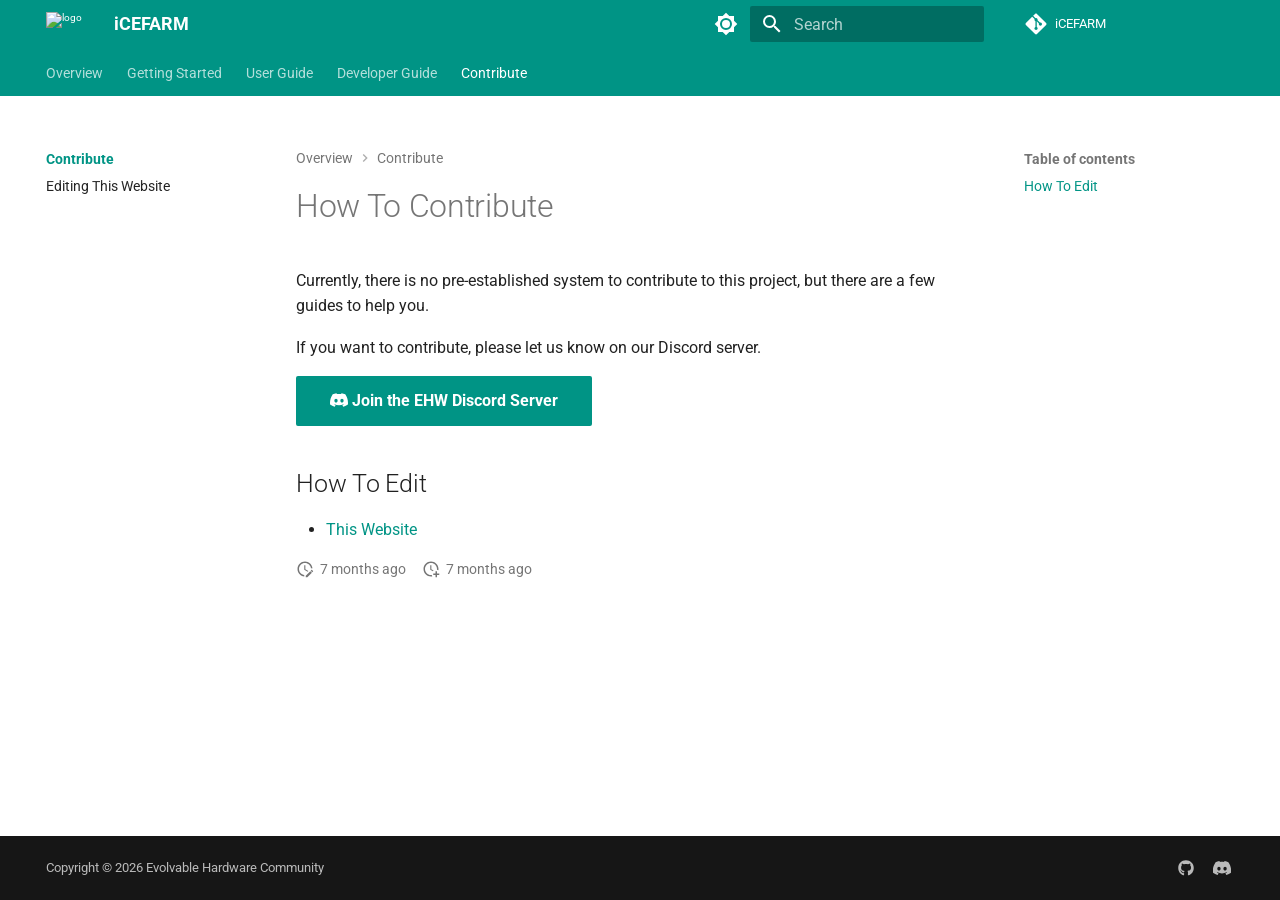
==== Contributing/index.html @ 6a5429fb "Deployed 309ce8b with MkDocs version: 1.6.1" ====
<!doctype html><html lang=en class=no-js> <head><meta charset=utf-8><meta name=viewport content="width=device-width,initial-scale=1"><meta name=description content="A tool to run evolution experiments on multiple ice40 FPGAs. (Currently only support pico2ice boards.)"><meta name=author content="Evolvable Hardware Community"><link href=../Developer_Guide/API/ rel=prev><link href=editing_website/ rel=next><link rel=icon href=../assets/favicon.png><meta name=generator content="mkdocs-1.6.1, mkdocs-material-9.7.6"><title>Overview - iCEFARM</title><link rel=stylesheet href=../assets/stylesheets/main.484c7ddc.min.css><link rel=stylesheet href=../assets/stylesheets/palette.ab4e12ef.min.css><link rel=preconnect href=https://fonts.gstatic.com crossorigin><link rel=stylesheet href="https://fonts.googleapis.com/css?family=Roboto:300,300i,400,400i,700,700i%7CRoboto+Mono:400,400i,700,700i&display=fallback"><style>:root{--md-text-font:"Roboto";--md-code-font:"Roboto Mono"}</style><link rel=stylesheet href=../css/timeago.css><link rel=stylesheet href=../stylesheets/extra.css><script>__md_scope=new URL("..",location),__md_hash=e=>[...e].reduce(((e,_)=>(e<<5)-e+_.charCodeAt(0)),0),__md_get=(e,_=localStorage,t=__md_scope)=>JSON.parse(_.getItem(t.pathname+"."+e)),__md_set=(e,_,t=localStorage,a=__md_scope)=>{try{t.setItem(a.pathname+"."+e,JSON.stringify(_))}catch(e){}}</script></head> <body dir=ltr data-md-color-scheme=default data-md-color-primary=teal data-md-color-accent=teal> <input class=md-toggle data-md-toggle=drawer type=checkbox id=__drawer autocomplete=off> <input class=md-toggle data-md-toggle=search type=checkbox id=__search autocomplete=off> <label class=md-overlay for=__drawer></label> <div data-md-component=skip> <a href=#how-to-contribute class=md-skip> Skip to content </a> </div> <div data-md-component=announce> </div> <header class=md-header data-md-component=header> <nav class="md-header__inner md-grid" aria-label=Header> <a href=.. title=iCEFARM class="md-header__button md-logo" aria-label=iCEFARM data-md-component=logo> <img src=../assets/favicon.png alt=logo> </a> <label class="md-header__button md-icon" for=__drawer> <svg xmlns=http://www.w3.org/2000/svg viewbox="0 0 24 24"><path d="M3 6h18v2H3zm0 5h18v2H3zm0 5h18v2H3z"/></svg> </label> <div class=md-header__title data-md-component=header-title> <div class=md-header__ellipsis> <div class=md-header__topic> <span class=md-ellipsis> iCEFARM </span> </div> <div class=md-header__topic data-md-component=header-topic> <span class=md-ellipsis> Overview </span> </div> </div> </div> <form class=md-header__option data-md-component=palette> <input class=md-option data-md-color-media data-md-color-scheme=default data-md-color-primary=teal data-md-color-accent=teal aria-label="Switch to dark mode" type=radio name=__palette id=__palette_0> <label class="md-header__button md-icon" title="Switch to dark mode" for=__palette_1 hidden> <svg xmlns=http://www.w3.org/2000/svg viewbox="0 0 24 24"><path d="M12 8a4 4 0 0 0-4 4 4 4 0 0 0 4 4 4 4 0 0 0 4-4 4 4 0 0 0-4-4m0 10a6 6 0 0 1-6-6 6 6 0 0 1 6-6 6 6 0 0 1 6 6 6 6 0 0 1-6 6m8-9.31V4h-4.69L12 .69 8.69 4H4v4.69L.69 12 4 15.31V20h4.69L12 23.31 15.31 20H20v-4.69L23.31 12z"/></svg> </label> <input class=md-option data-md-color-media data-md-color-scheme=slate data-md-color-primary=teal data-md-color-accent=teal aria-label="Switch to light mode" type=radio name=__palette id=__palette_1> <label class="md-header__button md-icon" title="Switch to light mode" for=__palette_0 hidden> <svg xmlns=http://www.w3.org/2000/svg viewbox="0 0 24 24"><path d="M12 18c-.89 0-1.74-.2-2.5-.55C11.56 16.5 13 14.42 13 12s-1.44-4.5-3.5-5.45C10.26 6.2 11.11 6 12 6a6 6 0 0 1 6 6 6 6 0 0 1-6 6m8-9.31V4h-4.69L12 .69 8.69 4H4v4.69L.69 12 4 15.31V20h4.69L12 23.31 15.31 20H20v-4.69L23.31 12z"/></svg> </label> </form> <script>var palette=__md_get("__palette");if(palette&&palette.color){if("(prefers-color-scheme)"===palette.color.media){var media=matchMedia("(prefers-color-scheme: light)"),input=document.querySelector(media.matches?"[data-md-color-media='(prefers-color-scheme: light)']":"[data-md-color-media='(prefers-color-scheme: dark)']");palette.color.media=input.getAttribute("data-md-color-media"),palette.color.scheme=input.getAttribute("data-md-color-scheme"),palette.color.primary=input.getAttribute("data-md-color-primary"),palette.color.accent=input.getAttribute("data-md-color-accent")}for(var[key,value]of Object.entries(palette.color))document.body.setAttribute("data-md-color-"+key,value)}</script> <label class="md-header__button md-icon" for=__search> <svg xmlns=http://www.w3.org/2000/svg viewbox="0 0 24 24"><path d="M9.5 3A6.5 6.5 0 0 1 16 9.5c0 1.61-.59 3.09-1.56 4.23l.27.27h.79l5 5-1.5 1.5-5-5v-.79l-.27-.27A6.52 6.52 0 0 1 9.5 16 6.5 6.5 0 0 1 3 9.5 6.5 6.5 0 0 1 9.5 3m0 2C7 5 5 7 5 9.5S7 14 9.5 14 14 12 14 9.5 12 5 9.5 5"/></svg> </label> <div class=md-search data-md-component=search role=dialog> <label class=md-search__overlay for=__search></label> <div class=md-search__inner role=search> <form class=md-search__form name=search> <input type=text class=md-search__input name=query aria-label=Search placeholder=Search autocapitalize=off autocorrect=off autocomplete=off spellcheck=false data-md-component=search-query required> <label class="md-search__icon md-icon" for=__search> <svg xmlns=http://www.w3.org/2000/svg viewbox="0 0 24 24"><path d="M9.5 3A6.5 6.5 0 0 1 16 9.5c0 1.61-.59 3.09-1.56 4.23l.27.27h.79l5 5-1.5 1.5-5-5v-.79l-.27-.27A6.52 6.52 0 0 1 9.5 16 6.5 6.5 0 0 1 3 9.5 6.5 6.5 0 0 1 9.5 3m0 2C7 5 5 7 5 9.5S7 14 9.5 14 14 12 14 9.5 12 5 9.5 5"/></svg> <svg xmlns=http://www.w3.org/2000/svg viewbox="0 0 24 24"><path d="M20 11v2H8l5.5 5.5-1.42 1.42L4.16 12l7.92-7.92L13.5 5.5 8 11z"/></svg> </label> <nav class=md-search__options aria-label=Search> <a href=javascript:void(0) class="md-search__icon md-icon" title=Share aria-label=Share data-clipboard data-clipboard-text data-md-component=search-share tabindex=-1> <svg xmlns=http://www.w3.org/2000/svg viewbox="0 0 24 24"><path d="M18 16.08c-.76 0-1.44.3-1.96.77L8.91 12.7c.05-.23.09-.46.09-.7s-.04-.47-.09-.7l7.05-4.11c.54.5 1.25.81 2.04.81a3 3 0 0 0 3-3 3 3 0 0 0-3-3 3 3 0 0 0-3 3c0 .24.04.47.09.7L8.04 9.81C7.5 9.31 6.79 9 6 9a3 3 0 0 0-3 3 3 3 0 0 0 3 3c.79 0 1.5-.31 2.04-.81l7.12 4.15c-.05.21-.08.43-.08.66 0 1.61 1.31 2.91 2.92 2.91s2.92-1.3 2.92-2.91A2.92 2.92 0 0 0 18 16.08"/></svg> </a> <button type=reset class="md-search__icon md-icon" title=Clear aria-label=Clear tabindex=-1> <svg xmlns=http://www.w3.org/2000/svg viewbox="0 0 24 24"><path d="M19 6.41 17.59 5 12 10.59 6.41 5 5 6.41 10.59 12 5 17.59 6.41 19 12 13.41 17.59 19 19 17.59 13.41 12z"/></svg> </button> </nav> <div class=md-search__suggest data-md-component=search-suggest></div> </form> <div class=md-search__output> <div class=md-search__scrollwrap tabindex=0 data-md-scrollfix> <div class=md-search-result data-md-component=search-result> <div class=md-search-result__meta> Initializing search </div> <ol class=md-search-result__list role=presentation></ol> </div> </div> </div> </div> </div> <div class=md-header__source> <a href=https://github.com/evolvablehardware/iCEFARM title="Go to repository" class=md-source data-md-component=source> <div class="md-source__icon md-icon"> <svg xmlns=http://www.w3.org/2000/svg viewbox="0 0 448 512"><!-- Font Awesome Free 7.1.0 by @fontawesome - https://fontawesome.com License - https://fontawesome.com/license/free (Icons: CC BY 4.0, Fonts: SIL OFL 1.1, Code: MIT License) Copyright 2025 Fonticons, Inc.--><path d="M439.6 236.1 244 40.5c-5.4-5.5-12.8-8.5-20.4-8.5s-15 3-20.4 8.4L162.5 81l51.5 51.5c27.1-9.1 52.7 16.8 43.4 43.7l49.7 49.7c34.2-11.8 61.2 31 35.5 56.7-26.5 26.5-70.2-2.9-56-37.3L240.3 199v121.9c25.3 12.5 22.3 41.8 9.1 55-6.4 6.4-15.2 10.1-24.3 10.1s-17.8-3.6-24.3-10.1c-17.6-17.6-11.1-46.9 11.2-56v-123c-20.8-8.5-24.6-30.7-18.6-45L142.6 101 8.5 235.1C3 240.6 0 247.9 0 255.5s3 15 8.5 20.4l195.6 195.7c5.4 5.4 12.7 8.4 20.4 8.4s15-3 20.4-8.4l194.7-194.7c5.4-5.4 8.4-12.8 8.4-20.4s-3-15-8.4-20.4"/></svg> </div> <div class=md-source__repository> iCEFARM </div> </a> </div> </nav> </header> <div class=md-container data-md-component=container> <nav class=md-tabs aria-label=Tabs data-md-component=tabs> <div class=md-grid> <ul class=md-tabs__list> <li class=md-tabs__item> <a href=.. class=md-tabs__link> Overview </a> </li> <li class=md-tabs__item> <a href=../getting_started/ class=md-tabs__link> Getting Started </a> </li> <li class=md-tabs__item> <a href=../User_Guide/ class=md-tabs__link> User Guide </a> </li> <li class=md-tabs__item> <a href=../Developer_Guide/ class=md-tabs__link> Developer Guide </a> </li> <li class="md-tabs__item md-tabs__item--active"> <a href=./ class=md-tabs__link> Contribute </a> </li> </ul> </div> </nav> <main class=md-main data-md-component=main> <div class="md-main__inner md-grid"> <div class="md-sidebar md-sidebar--primary" data-md-component=sidebar data-md-type=navigation> <div class=md-sidebar__scrollwrap> <div class=md-sidebar__inner> <nav class="md-nav md-nav--primary md-nav--lifted" aria-label=Navigation data-md-level=0> <label class=md-nav__title for=__drawer> <a href=.. title=iCEFARM class="md-nav__button md-logo" aria-label=iCEFARM data-md-component=logo> <img src=../assets/favicon.png alt=logo> </a> iCEFARM </label> <div class=md-nav__source> <a href=https://github.com/evolvablehardware/iCEFARM title="Go to repository" class=md-source data-md-component=source> <div class="md-source__icon md-icon"> <svg xmlns=http://www.w3.org/2000/svg viewbox="0 0 448 512"><!-- Font Awesome Free 7.1.0 by @fontawesome - https://fontawesome.com License - https://fontawesome.com/license/free (Icons: CC BY 4.0, Fonts: SIL OFL 1.1, Code: MIT License) Copyright 2025 Fonticons, Inc.--><path d="M439.6 236.1 244 40.5c-5.4-5.5-12.8-8.5-20.4-8.5s-15 3-20.4 8.4L162.5 81l51.5 51.5c27.1-9.1 52.7 16.8 43.4 43.7l49.7 49.7c34.2-11.8 61.2 31 35.5 56.7-26.5 26.5-70.2-2.9-56-37.3L240.3 199v121.9c25.3 12.5 22.3 41.8 9.1 55-6.4 6.4-15.2 10.1-24.3 10.1s-17.8-3.6-24.3-10.1c-17.6-17.6-11.1-46.9 11.2-56v-123c-20.8-8.5-24.6-30.7-18.6-45L142.6 101 8.5 235.1C3 240.6 0 247.9 0 255.5s3 15 8.5 20.4l195.6 195.7c5.4 5.4 12.7 8.4 20.4 8.4s15-3 20.4-8.4l194.7-194.7c5.4-5.4 8.4-12.8 8.4-20.4s-3-15-8.4-20.4"/></svg> </div> <div class=md-source__repository> iCEFARM </div> </a> </div> <ul class=md-nav__list data-md-scrollfix> <li class=md-nav__item> <a href=.. class=md-nav__link> <span class=md-ellipsis> Overview </span> </a> </li> <li class=md-nav__item> <a href=../getting_started/ class=md-nav__link> <span class=md-ellipsis> Getting Started </span> </a> </li> <li class="md-nav__item md-nav__item--nested"> <input class="md-nav__toggle md-toggle " type=checkbox id=__nav_3> <div class="md-nav__link md-nav__container"> <a href=../User_Guide/ class="md-nav__link "> <span class=md-ellipsis> User Guide </span> </a> <label class="md-nav__link " for=__nav_3 id=__nav_3_label tabindex=0> <span class="md-nav__icon md-icon"></span> </label> </div> <nav class=md-nav data-md-level=1 aria-labelledby=__nav_3_label aria-expanded=false> <label class=md-nav__title for=__nav_3> <span class="md-nav__icon md-icon"></span> User Guide </label> <ul class=md-nav__list data-md-scrollfix> <li class=md-nav__item> <a href=../User_Guide/overview/ class=md-nav__link> <span class=md-ellipsis> Overview </span> </a> </li> <li class=md-nav__item> <a href=../User_Guide/distribution/ class=md-nav__link> <span class=md-ellipsis> Distribution </span> </a> </li> </ul> </nav> </li> <li class="md-nav__item md-nav__item--nested"> <input class="md-nav__toggle md-toggle " type=checkbox id=__nav_4> <div class="md-nav__link md-nav__container"> <a href=../Developer_Guide/ class="md-nav__link "> <span class=md-ellipsis> Developer Guide </span> </a> <label class="md-nav__link " for=__nav_4 id=__nav_4_label tabindex=0> <span class="md-nav__icon md-icon"></span> </label> </div> <nav class=md-nav data-md-level=1 aria-labelledby=__nav_4_label aria-expanded=false> <label class=md-nav__title for=__nav_4> <span class="md-nav__icon md-icon"></span> Developer Guide </label> <ul class=md-nav__list data-md-scrollfix> <li class=md-nav__item> <a href=../Developer_Guide/development_setup/ class=md-nav__link> <span class=md-ellipsis> Local Development Setup </span> </a> </li> <li class=md-nav__item> <a href=../Developer_Guide/communication/ class=md-nav__link> <span class=md-ellipsis> Communication Protocol </span> </a> </li> <li class=md-nav__item> <a href=../Developer_Guide/states/ class=md-nav__link> <span class=md-ellipsis> Device State Information </span> </a> </li> <li class="md-nav__item md-nav__item--nested"> <input class="md-nav__toggle md-toggle " type=checkbox id=__nav_4_5> <div class="md-nav__link md-nav__container"> <a href=../Developer_Guide/API/ class="md-nav__link "> <span class=md-ellipsis> API </span> </a> </div> <nav class=md-nav data-md-level=2 aria-labelledby=__nav_4_5_label aria-expanded=false> <label class=md-nav__title for=__nav_4_5> <span class="md-nav__icon md-icon"></span> API </label> <ul class=md-nav__list data-md-scrollfix> </ul> </nav> </li> </ul> </nav> </li> <li class="md-nav__item md-nav__item--active md-nav__item--section md-nav__item--nested"> <input class="md-nav__toggle md-toggle " type=checkbox id=__nav_5 checked> <div class="md-nav__link md-nav__container"> <a href=./ class="md-nav__link md-nav__link--active"> <span class=md-ellipsis> Contribute </span> </a> <label class="md-nav__link md-nav__link--active" for=__nav_5 id=__nav_5_label tabindex> <span class="md-nav__icon md-icon"></span> </label> </div> <nav class=md-nav data-md-level=1 aria-labelledby=__nav_5_label aria-expanded=true> <label class=md-nav__title for=__nav_5> <span class="md-nav__icon md-icon"></span> Contribute </label> <ul class=md-nav__list data-md-scrollfix> <li class=md-nav__item> <a href=editing_website/ class=md-nav__link> <span class=md-ellipsis> Editing This Website </span> </a> </li> </ul> </nav> </li> </ul> </nav> </div> </div> </div> <div class="md-sidebar md-sidebar--secondary" data-md-component=sidebar data-md-type=toc> <div class=md-sidebar__scrollwrap> <div class=md-sidebar__inner> <nav class="md-nav md-nav--secondary" aria-label="Table of contents"> <label class=md-nav__title for=__toc> <span class="md-nav__icon md-icon"></span> Table of contents </label> <ul class=md-nav__list data-md-component=toc data-md-scrollfix> <li class=md-nav__item> <a href=#how-to-edit class=md-nav__link> <span class=md-ellipsis> How To Edit </span> </a> </li> </ul> </nav> </div> </div> </div> <div class=md-content data-md-component=content> <nav class=md-path aria-label=Navigation> <ol class=md-path__list> <li class=md-path__item> <a href=.. class=md-path__link> <span class=md-ellipsis> Overview </span> </a> </li> <li class=md-path__item> <a href=./ class=md-path__link> <span class=md-ellipsis> Contribute </span> </a> </li> </ol> </nav> <article class="md-content__inner md-typeset"> <h1 id=how-to-contribute>How To Contribute<a class=headerlink href=#how-to-contribute title="Permanent link">&para;</a></h1> <p>Currently, there is no pre-established system to contribute to this project, but there are a few guides to help you.</p> <p>If you want to contribute, please let us know on our Discord server.</p> <p><a class="md-button md-button--primary" href=https://discord.gg/q7xKAfKm6m><span class=twemoji><svg xmlns=http://www.w3.org/2000/svg viewbox="0 0 24 24"><path d="M20.317 4.37a19.8 19.8 0 0 0-4.885-1.515.074.074 0 0 0-.079.037c-.21.375-.444.864-.608 1.25a18.3 18.3 0 0 0-5.487 0 13 13 0 0 0-.617-1.25.08.08 0 0 0-.079-.037A19.7 19.7 0 0 0 3.677 4.37a.1.1 0 0 0-.032.027C.533 9.046-.32 13.58.099 18.057a.08.08 0 0 0 .031.057 19.9 19.9 0 0 0 5.993 3.03.08.08 0 0 0 .084-.028c.462-.63.874-1.295 1.226-1.994a.076.076 0 0 0-.041-.106 13 13 0 0 1-1.872-.892.077.077 0 0 1-.008-.128 10 10 0 0 0 .372-.292.07.07 0 0 1 .077-.01c3.928 1.793 8.18 1.793 12.062 0a.07.07 0 0 1 .078.01c.12.098.246.198.373.292a.077.077 0 0 1-.006.127 12.3 12.3 0 0 1-1.873.892.077.077 0 0 0-.041.107c.36.698.772 1.362 1.225 1.993a.08.08 0 0 0 .084.028 19.8 19.8 0 0 0 6.002-3.03.08.08 0 0 0 .032-.054c.5-5.177-.838-9.674-3.549-13.66a.06.06 0 0 0-.031-.03M8.02 15.33c-1.182 0-2.157-1.085-2.157-2.419 0-1.333.956-2.419 2.157-2.419 1.21 0 2.176 1.096 2.157 2.42 0 1.333-.956 2.418-2.157 2.418m7.975 0c-1.183 0-2.157-1.085-2.157-2.419 0-1.333.955-2.419 2.157-2.419 1.21 0 2.176 1.096 2.157 2.42 0 1.333-.946 2.418-2.157 2.418"/></svg></span> Join the EHW Discord Server</a></p> <h2 id=how-to-edit>How To Edit<a class=headerlink href=#how-to-edit title="Permanent link">&para;</a></h2> <ul> <li><a href=editing_website/ >This Website</a></li> </ul> <aside class=md-source-file> <span class=md-source-file__fact> <span class=md-icon title="Last update"> <svg xmlns=http://www.w3.org/2000/svg viewbox="0 0 24 24"><path d="M21 13.1c-.1 0-.3.1-.4.2l-1 1 2.1 2.1 1-1c.2-.2.2-.6 0-.8l-1.3-1.3c-.1-.1-.2-.2-.4-.2m-1.9 1.8-6.1 6V23h2.1l6.1-6.1zM12.5 7v5.2l4 2.4-1 1L11 13V7zM11 21.9c-5.1-.5-9-4.8-9-9.9C2 6.5 6.5 2 12 2c5.3 0 9.6 4.1 10 9.3-.3-.1-.6-.2-1-.2s-.7.1-1 .2C19.6 7.2 16.2 4 12 4c-4.4 0-8 3.6-8 8 0 4.1 3.1 7.5 7.1 7.9l-.1.2z"/></svg> </span> <span class="git-revision-date-localized-plugin git-revision-date-localized-plugin-timeago" title="April 20, 2026 19:53:25 UTC"><span class=timeago datetime=2026-04-20T19:53:25+00:00 locale=en></span></span><span class="git-revision-date-localized-plugin git-revision-date-localized-plugin-iso_date" title="April 20, 2026 19:53:25 UTC">2026-04-20</span> </span> <span class=md-source-file__fact> <span class=md-icon title=Created> <svg xmlns=http://www.w3.org/2000/svg viewbox="0 0 24 24"><path d="M14.47 15.08 11 13V7h1.5v5.25l3.08 1.83c-.41.28-.79.62-1.11 1m-1.39 4.84c-.36.05-.71.08-1.08.08-4.42 0-8-3.58-8-8s3.58-8 8-8 8 3.58 8 8c0 .37-.03.72-.08 1.08.69.1 1.33.32 1.92.64.1-.56.16-1.13.16-1.72 0-5.5-4.5-10-10-10S2 6.5 2 12s4.47 10 10 10c.59 0 1.16-.06 1.72-.16-.32-.59-.54-1.23-.64-1.92M18 15v3h-3v2h3v3h2v-3h3v-2h-3v-3z"/></svg> </span> <span class="git-revision-date-localized-plugin git-revision-date-localized-plugin-timeago" title="April 20, 2026 19:53:25 UTC"><span class=timeago datetime=2026-04-20T19:53:25+00:00 locale=en></span></span><span class="git-revision-date-localized-plugin git-revision-date-localized-plugin-iso_date" title="April 20, 2026 19:53:25 UTC">2026-04-20</span> </span> </aside> </article> </div> <script>var tabs=__md_get("__tabs");if(Array.isArray(tabs))e:for(var set of document.querySelectorAll(".tabbed-set")){var labels=set.querySelector(".tabbed-labels");for(var tab of tabs)for(var label of labels.getElementsByTagName("label"))if(label.innerText.trim()===tab){var input=document.getElementById(label.htmlFor);input.checked=!0;continue e}}</script> <script>var target=document.getElementById(location.hash.slice(1));target&&target.name&&(target.checked=target.name.startsWith("__tabbed_"))</script> </div> </main> <footer class=md-footer> <div class="md-footer-meta md-typeset"> <div class="md-footer-meta__inner md-grid"> <div class=md-copyright> <div class=md-copyright__highlight> Copyright &copy; 2026 Evolvable Hardware Community </div> </div> <div class=md-social> <a href=https://github.com/evolvablehardware/iCEFARM target=_blank rel=noopener title="Evolvable Hardware GitHub" class=md-social__link> <svg xmlns=http://www.w3.org/2000/svg viewbox="0 0 512 512"><!-- Font Awesome Free 7.1.0 by @fontawesome - https://fontawesome.com License - https://fontawesome.com/license/free (Icons: CC BY 4.0, Fonts: SIL OFL 1.1, Code: MIT License) Copyright 2025 Fonticons, Inc.--><path d="M173.9 397.4c0 2-2.3 3.6-5.2 3.6-3.3.3-5.6-1.3-5.6-3.6 0-2 2.3-3.6 5.2-3.6 3-.3 5.6 1.3 5.6 3.6m-31.1-4.5c-.7 2 1.3 4.3 4.3 4.9 2.6 1 5.6 0 6.2-2s-1.3-4.3-4.3-5.2c-2.6-.7-5.5.3-6.2 2.3m44.2-1.7c-2.9.7-4.9 2.6-4.6 4.9.3 2 2.9 3.3 5.9 2.6 2.9-.7 4.9-2.6 4.6-4.6-.3-1.9-3-3.2-5.9-2.9M252.8 8C114.1 8 8 113.3 8 252c0 110.9 69.8 205.8 169.5 239.2 12.8 2.3 17.3-5.6 17.3-12.1 0-6.2-.3-40.4-.3-61.4 0 0-70 15-84.7-29.8 0 0-11.4-29.1-27.8-36.6 0 0-22.9-15.7 1.6-15.4 0 0 24.9 2 38.6 25.8 21.9 38.6 58.6 27.5 72.9 20.9 2.3-16 8.8-27.1 16-33.7-55.9-6.2-112.3-14.3-112.3-110.5 0-27.5 7.6-41.3 23.6-58.9-2.6-6.5-11.1-33.3 2.6-67.9 20.9-6.5 69 27 69 27 20-5.6 41.5-8.5 62.8-8.5s42.8 2.9 62.8 8.5c0 0 48.1-33.6 69-27 13.7 34.7 5.2 61.4 2.6 67.9 16 17.7 25.8 31.5 25.8 58.9 0 96.5-58.9 104.2-114.8 110.5 9.2 7.9 17 22.9 17 46.4 0 33.7-.3 75.4-.3 83.6 0 6.5 4.6 14.4 17.3 12.1C436.2 457.8 504 362.9 504 252 504 113.3 391.5 8 252.8 8M105.2 352.9c-1.3 1-1 3.3.7 5.2 1.6 1.6 3.9 2.3 5.2 1 1.3-1 1-3.3-.7-5.2-1.6-1.6-3.9-2.3-5.2-1m-10.8-8.1c-.7 1.3.3 2.9 2.3 3.9 1.6 1 3.6.7 4.3-.7.7-1.3-.3-2.9-2.3-3.9-2-.6-3.6-.3-4.3.7m32.4 35.6c-1.6 1.3-1 4.3 1.3 6.2 2.3 2.3 5.2 2.6 6.5 1 1.3-1.3.7-4.3-1.3-6.2-2.2-2.3-5.2-2.6-6.5-1m-11.4-14.7c-1.6 1-1.6 3.6 0 5.9s4.3 3.3 5.6 2.3c1.6-1.3 1.6-3.9 0-6.2-1.4-2.3-4-3.3-5.6-2"/></svg> </a> <a href=https://discord.gg/q7xKAfKm6m target=_blank rel=noopener title="Join the EHW Discord!" class=md-social__link> <svg xmlns=http://www.w3.org/2000/svg viewbox="0 0 576 512"><!-- Font Awesome Free 7.1.0 by @fontawesome - https://fontawesome.com License - https://fontawesome.com/license/free (Icons: CC BY 4.0, Fonts: SIL OFL 1.1, Code: MIT License) Copyright 2025 Fonticons, Inc.--><path d="M492.5 69.8c-.2-.3-.4-.6-.8-.7-38.1-17.5-78.4-30-119.7-37.1-.4-.1-.8 0-1.1.1s-.6.4-.8.8c-5.5 9.9-10.5 20.2-14.9 30.6-44.6-6.8-89.9-6.8-134.4 0-4.5-10.5-9.5-20.7-15.1-30.6-.2-.3-.5-.6-.8-.8s-.7-.2-1.1-.2C162.5 39 122.2 51.5 84.1 69c-.3.1-.6.4-.8.7C7.1 183.5-13.8 294.6-3.6 404.2c0 .3.1.5.2.8s.3.4.5.6c44.4 32.9 94 58 146.8 74.2.4.1.8.1 1.1 0s.7-.4.9-.7c11.3-15.4 21.4-31.8 30-48.8.1-.2.2-.5.2-.8s0-.5-.1-.8-.2-.5-.4-.6-.4-.3-.7-.4c-15.8-6.1-31.2-13.4-45.9-21.9-.3-.2-.5-.4-.7-.6s-.3-.6-.3-.9 0-.6.2-.9.3-.5.6-.7c3.1-2.3 6.2-4.7 9.1-7.1.3-.2.6-.4.9-.4s.7 0 1 .1c96.2 43.9 200.4 43.9 295.5 0 .3-.1.7-.2 1-.2s.7.2.9.4c2.9 2.4 6 4.9 9.1 7.2.2.2.4.4.6.7s.2.6.2.9-.1.6-.3.9-.4.5-.6.6c-14.7 8.6-30 15.9-45.9 21.8-.2.1-.5.2-.7.4s-.3.4-.4.7-.1.5-.1.8.1.5.2.8c8.8 17 18.8 33.3 30 48.8.2.3.6.6.9.7s.8.1 1.1 0c52.9-16.2 102.6-41.3 147.1-74.2.2-.2.4-.4.5-.6s.2-.5.2-.8c12.3-126.8-20.5-236.9-86.9-334.5zm-302 267.7c-29 0-52.8-26.6-52.8-59.2s23.4-59.2 52.8-59.2c29.7 0 53.3 26.8 52.8 59.2 0 32.7-23.4 59.2-52.8 59.2m195.4 0c-29 0-52.8-26.6-52.8-59.2s23.4-59.2 52.8-59.2c29.7 0 53.3 26.8 52.8 59.2 0 32.7-23.2 59.2-52.8 59.2"/></svg> </a> </div> </div> </div> </footer> </div> <div class=md-dialog data-md-component=dialog> <div class="md-dialog__inner md-typeset"></div> </div> <script id=__config type=application/json>{"annotate": null, "base": "..", "features": ["navigation.tabs", "toc.follow", "navigation.indexes", "navigation.instant", "navigation.path", "search.highlight", "search.share", "search.suggest", "content.code.annotate", "content.code.copy", "content.tabs.link"], "search": "../assets/javascripts/workers/search.2c215733.min.js", "tags": null, "translations": {"clipboard.copied": "Copied to clipboard", "clipboard.copy": "Copy to clipboard", "search.result.more.one": "1 more on this page", "search.result.more.other": "# more on this page", "search.result.none": "No matching documents", "search.result.one": "1 matching document", "search.result.other": "# matching documents", "search.result.placeholder": "Type to start searching", "search.result.term.missing": "Missing", "select.version": "Select version"}, "version": null}</script> <script src=../assets/javascripts/bundle.79ae519e.min.js></script> <script src=../js/timeago.min.js></script> <script src=../js/timeago_mkdocs_material.js></script> </body> </html>
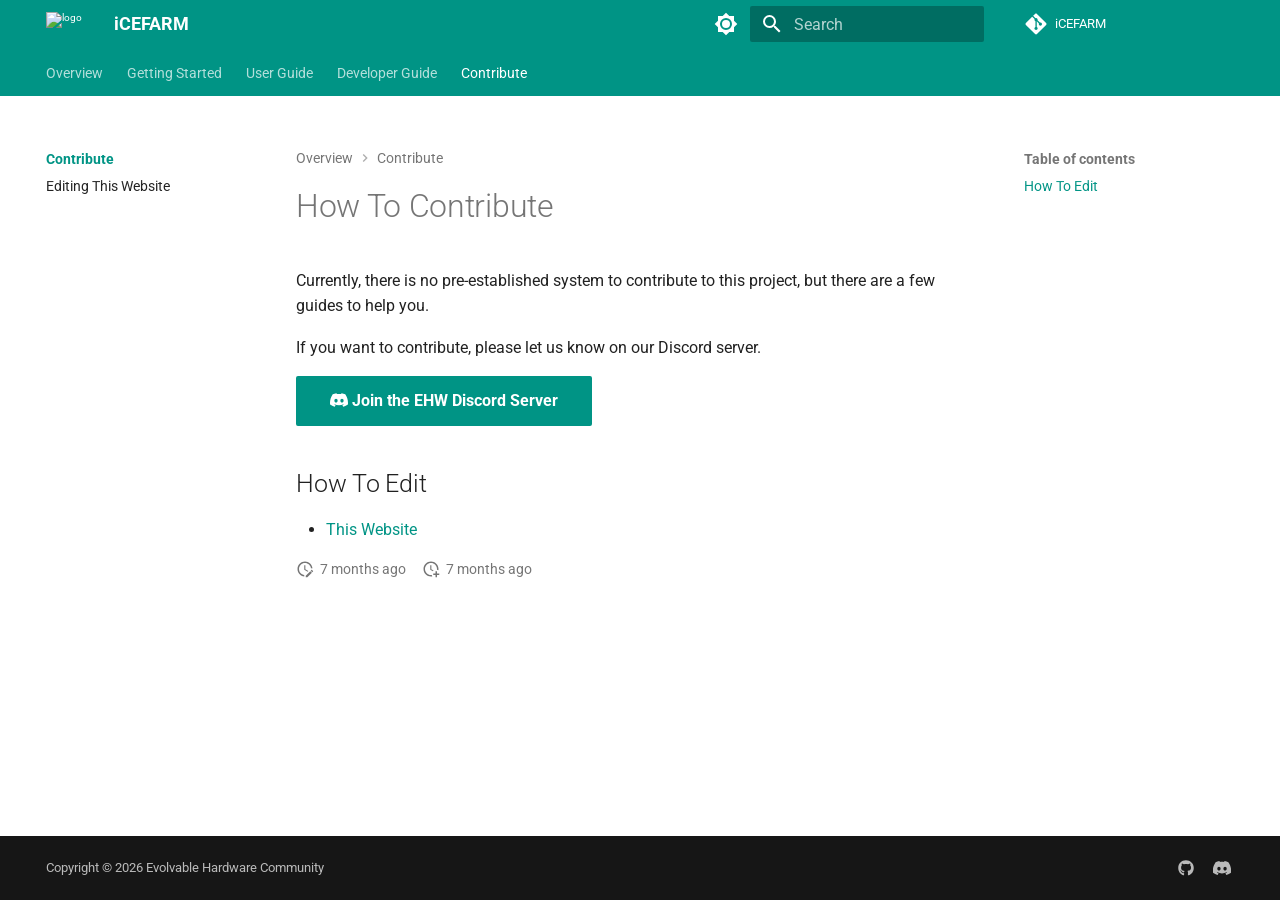
==== commit 582f0549: "Deployed 1df4c8c with MkDocs version: 1.6.1" ====
--- a/Contributing/index.html
+++ b/Contributing/index.html
@@ -1 +1 @@
-<!doctype html><html lang=en class=no-js> <head><meta charset=utf-8><meta name=viewport content="width=device-width,initial-scale=1"><meta name=description content="A tool to run evolution experiments on multiple ice40 FPGAs. (Currently only support pico2ice boards.)"><meta name=author content="Evolvable Hardware Community"><link href=../Developer_Guide/API/ rel=prev><link href=editing_website/ rel=next><link rel=icon href=../assets/favicon.png><meta name=generator content="mkdocs-1.6.1, mkdocs-material-9.7.6"><title>Overview - iCEFARM</title><link rel=stylesheet href=../assets/stylesheets/main.484c7ddc.min.css><link rel=stylesheet href=../assets/stylesheets/palette.ab4e12ef.min.css><link rel=preconnect href=https://fonts.gstatic.com crossorigin><link rel=stylesheet href="https://fonts.googleapis.com/css?family=Roboto:300,300i,400,400i,700,700i%7CRoboto+Mono:400,400i,700,700i&display=fallback"><style>:root{--md-text-font:"Roboto";--md-code-font:"Roboto Mono"}</style><link rel=stylesheet href=../css/timeago.css><link rel=stylesheet href=../stylesheets/extra.css><script>__md_scope=new URL("..",location),__md_hash=e=>[...e].reduce(((e,_)=>(e<<5)-e+_.charCodeAt(0)),0),__md_get=(e,_=localStorage,t=__md_scope)=>JSON.parse(_.getItem(t.pathname+"."+e)),__md_set=(e,_,t=localStorage,a=__md_scope)=>{try{t.setItem(a.pathname+"."+e,JSON.stringify(_))}catch(e){}}</script></head> <body dir=ltr data-md-color-scheme=default data-md-color-primary=teal data-md-color-accent=teal> <input class=md-toggle data-md-toggle=drawer type=checkbox id=__drawer autocomplete=off> <input class=md-toggle data-md-toggle=search type=checkbox id=__search autocomplete=off> <label class=md-overlay for=__drawer></label> <div data-md-component=skip> <a href=#how-to-contribute class=md-skip> Skip to content </a> </div> <div data-md-component=announce> </div> <header class=md-header data-md-component=header> <nav class="md-header__inner md-grid" aria-label=Header> <a href=.. title=iCEFARM class="md-header__button md-logo" aria-label=iCEFARM data-md-component=logo> <img src=../assets/favicon.png alt=logo> </a> <label class="md-header__button md-icon" for=__drawer> <svg xmlns=http://www.w3.org/2000/svg viewbox="0 0 24 24"><path d="M3 6h18v2H3zm0 5h18v2H3zm0 5h18v2H3z"/></svg> </label> <div class=md-header__title data-md-component=header-title> <div class=md-header__ellipsis> <div class=md-header__topic> <span class=md-ellipsis> iCEFARM </span> </div> <div class=md-header__topic data-md-component=header-topic> <span class=md-ellipsis> Overview </span> </div> </div> </div> <form class=md-header__option data-md-component=palette> <input class=md-option data-md-color-media data-md-color-scheme=default data-md-color-primary=teal data-md-color-accent=teal aria-label="Switch to dark mode" type=radio name=__palette id=__palette_0> <label class="md-header__button md-icon" title="Switch to dark mode" for=__palette_1 hidden> <svg xmlns=http://www.w3.org/2000/svg viewbox="0 0 24 24"><path d="M12 8a4 4 0 0 0-4 4 4 4 0 0 0 4 4 4 4 0 0 0 4-4 4 4 0 0 0-4-4m0 10a6 6 0 0 1-6-6 6 6 0 0 1 6-6 6 6 0 0 1 6 6 6 6 0 0 1-6 6m8-9.31V4h-4.69L12 .69 8.69 4H4v4.69L.69 12 4 15.31V20h4.69L12 23.31 15.31 20H20v-4.69L23.31 12z"/></svg> </label> <input class=md-option data-md-color-media data-md-color-scheme=slate data-md-color-primary=teal data-md-color-accent=teal aria-label="Switch to light mode" type=radio name=__palette id=__palette_1> <label class="md-header__button md-icon" title="Switch to light mode" for=__palette_0 hidden> <svg xmlns=http://www.w3.org/2000/svg viewbox="0 0 24 24"><path d="M12 18c-.89 0-1.74-.2-2.5-.55C11.56 16.5 13 14.42 13 12s-1.44-4.5-3.5-5.45C10.26 6.2 11.11 6 12 6a6 6 0 0 1 6 6 6 6 0 0 1-6 6m8-9.31V4h-4.69L12 .69 8.69 4H4v4.69L.69 12 4 15.31V20h4.69L12 23.31 15.31 20H20v-4.69L23.31 12z"/></svg> </label> </form> <script>var palette=__md_get("__palette");if(palette&&palette.color){if("(prefers-color-scheme)"===palette.color.media){var media=matchMedia("(prefers-color-scheme: light)"),input=document.querySelector(media.matches?"[data-md-color-media='(prefers-color-scheme: light)']":"[data-md-color-media='(prefers-color-scheme: dark)']");palette.color.media=input.getAttribute("data-md-color-media"),palette.color.scheme=input.getAttribute("data-md-color-scheme"),palette.color.primary=input.getAttribute("data-md-color-primary"),palette.color.accent=input.getAttribute("data-md-color-accent")}for(var[key,value]of Object.entries(palette.color))document.body.setAttribute("data-md-color-"+key,value)}</script> <label class="md-header__button md-icon" for=__search> <svg xmlns=http://www.w3.org/2000/svg viewbox="0 0 24 24"><path d="M9.5 3A6.5 6.5 0 0 1 16 9.5c0 1.61-.59 3.09-1.56 4.23l.27.27h.79l5 5-1.5 1.5-5-5v-.79l-.27-.27A6.52 6.52 0 0 1 9.5 16 6.5 6.5 0 0 1 3 9.5 6.5 6.5 0 0 1 9.5 3m0 2C7 5 5 7 5 9.5S7 14 9.5 14 14 12 14 9.5 12 5 9.5 5"/></svg> </label> <div class=md-search data-md-component=search role=dialog> <label class=md-search__overlay for=__search></label> <div class=md-search__inner role=search> <form class=md-search__form name=search> <input type=text class=md-search__input name=query aria-label=Search placeholder=Search autocapitalize=off autocorrect=off autocomplete=off spellcheck=false data-md-component=search-query required> <label class="md-search__icon md-icon" for=__search> <svg xmlns=http://www.w3.org/2000/svg viewbox="0 0 24 24"><path d="M9.5 3A6.5 6.5 0 0 1 16 9.5c0 1.61-.59 3.09-1.56 4.23l.27.27h.79l5 5-1.5 1.5-5-5v-.79l-.27-.27A6.52 6.52 0 0 1 9.5 16 6.5 6.5 0 0 1 3 9.5 6.5 6.5 0 0 1 9.5 3m0 2C7 5 5 7 5 9.5S7 14 9.5 14 14 12 14 9.5 12 5 9.5 5"/></svg> <svg xmlns=http://www.w3.org/2000/svg viewbox="0 0 24 24"><path d="M20 11v2H8l5.5 5.5-1.42 1.42L4.16 12l7.92-7.92L13.5 5.5 8 11z"/></svg> </label> <nav class=md-search__options aria-label=Search> <a href=javascript:void(0) class="md-search__icon md-icon" title=Share aria-label=Share data-clipboard data-clipboard-text data-md-component=search-share tabindex=-1> <svg xmlns=http://www.w3.org/2000/svg viewbox="0 0 24 24"><path d="M18 16.08c-.76 0-1.44.3-1.96.77L8.91 12.7c.05-.23.09-.46.09-.7s-.04-.47-.09-.7l7.05-4.11c.54.5 1.25.81 2.04.81a3 3 0 0 0 3-3 3 3 0 0 0-3-3 3 3 0 0 0-3 3c0 .24.04.47.09.7L8.04 9.81C7.5 9.31 6.79 9 6 9a3 3 0 0 0-3 3 3 3 0 0 0 3 3c.79 0 1.5-.31 2.04-.81l7.12 4.15c-.05.21-.08.43-.08.66 0 1.61 1.31 2.91 2.92 2.91s2.92-1.3 2.92-2.91A2.92 2.92 0 0 0 18 16.08"/></svg> </a> <button type=reset class="md-search__icon md-icon" title=Clear aria-label=Clear tabindex=-1> <svg xmlns=http://www.w3.org/2000/svg viewbox="0 0 24 24"><path d="M19 6.41 17.59 5 12 10.59 6.41 5 5 6.41 10.59 12 5 17.59 6.41 19 12 13.41 17.59 19 19 17.59 13.41 12z"/></svg> </button> </nav> <div class=md-search__suggest data-md-component=search-suggest></div> </form> <div class=md-search__output> <div class=md-search__scrollwrap tabindex=0 data-md-scrollfix> <div class=md-search-result data-md-component=search-result> <div class=md-search-result__meta> Initializing search </div> <ol class=md-search-result__list role=presentation></ol> </div> </div> </div> </div> </div> <div class=md-header__source> <a href=https://github.com/evolvablehardware/iCEFARM title="Go to repository" class=md-source data-md-component=source> <div class="md-source__icon md-icon"> <svg xmlns=http://www.w3.org/2000/svg viewbox="0 0 448 512"><!-- Font Awesome Free 7.1.0 by @fontawesome - https://fontawesome.com License - https://fontawesome.com/license/free (Icons: CC BY 4.0, Fonts: SIL OFL 1.1, Code: MIT License) Copyright 2025 Fonticons, Inc.--><path d="M439.6 236.1 244 40.5c-5.4-5.5-12.8-8.5-20.4-8.5s-15 3-20.4 8.4L162.5 81l51.5 51.5c27.1-9.1 52.7 16.8 43.4 43.7l49.7 49.7c34.2-11.8 61.2 31 35.5 56.7-26.5 26.5-70.2-2.9-56-37.3L240.3 199v121.9c25.3 12.5 22.3 41.8 9.1 55-6.4 6.4-15.2 10.1-24.3 10.1s-17.8-3.6-24.3-10.1c-17.6-17.6-11.1-46.9 11.2-56v-123c-20.8-8.5-24.6-30.7-18.6-45L142.6 101 8.5 235.1C3 240.6 0 247.9 0 255.5s3 15 8.5 20.4l195.6 195.7c5.4 5.4 12.7 8.4 20.4 8.4s15-3 20.4-8.4l194.7-194.7c5.4-5.4 8.4-12.8 8.4-20.4s-3-15-8.4-20.4"/></svg> </div> <div class=md-source__repository> iCEFARM </div> </a> </div> </nav> </header> <div class=md-container data-md-component=container> <nav class=md-tabs aria-label=Tabs data-md-component=tabs> <div class=md-grid> <ul class=md-tabs__list> <li class=md-tabs__item> <a href=.. class=md-tabs__link> Overview </a> </li> <li class=md-tabs__item> <a href=../getting_started/ class=md-tabs__link> Getting Started </a> </li> <li class=md-tabs__item> <a href=../User_Guide/ class=md-tabs__link> User Guide </a> </li> <li class=md-tabs__item> <a href=../Developer_Guide/ class=md-tabs__link> Developer Guide </a> </li> <li class="md-tabs__item md-tabs__item--active"> <a href=./ class=md-tabs__link> Contribute </a> </li> </ul> </div> </nav> <main class=md-main data-md-component=main> <div class="md-main__inner md-grid"> <div class="md-sidebar md-sidebar--primary" data-md-component=sidebar data-md-type=navigation> <div class=md-sidebar__scrollwrap> <div class=md-sidebar__inner> <nav class="md-nav md-nav--primary md-nav--lifted" aria-label=Navigation data-md-level=0> <label class=md-nav__title for=__drawer> <a href=.. title=iCEFARM class="md-nav__button md-logo" aria-label=iCEFARM data-md-component=logo> <img src=../assets/favicon.png alt=logo> </a> iCEFARM </label> <div class=md-nav__source> <a href=https://github.com/evolvablehardware/iCEFARM title="Go to repository" class=md-source data-md-component=source> <div class="md-source__icon md-icon"> <svg xmlns=http://www.w3.org/2000/svg viewbox="0 0 448 512"><!-- Font Awesome Free 7.1.0 by @fontawesome - https://fontawesome.com License - https://fontawesome.com/license/free (Icons: CC BY 4.0, Fonts: SIL OFL 1.1, Code: MIT License) Copyright 2025 Fonticons, Inc.--><path d="M439.6 236.1 244 40.5c-5.4-5.5-12.8-8.5-20.4-8.5s-15 3-20.4 8.4L162.5 81l51.5 51.5c27.1-9.1 52.7 16.8 43.4 43.7l49.7 49.7c34.2-11.8 61.2 31 35.5 56.7-26.5 26.5-70.2-2.9-56-37.3L240.3 199v121.9c25.3 12.5 22.3 41.8 9.1 55-6.4 6.4-15.2 10.1-24.3 10.1s-17.8-3.6-24.3-10.1c-17.6-17.6-11.1-46.9 11.2-56v-123c-20.8-8.5-24.6-30.7-18.6-45L142.6 101 8.5 235.1C3 240.6 0 247.9 0 255.5s3 15 8.5 20.4l195.6 195.7c5.4 5.4 12.7 8.4 20.4 8.4s15-3 20.4-8.4l194.7-194.7c5.4-5.4 8.4-12.8 8.4-20.4s-3-15-8.4-20.4"/></svg> </div> <div class=md-source__repository> iCEFARM </div> </a> </div> <ul class=md-nav__list data-md-scrollfix> <li class=md-nav__item> <a href=.. class=md-nav__link> <span class=md-ellipsis> Overview </span> </a> </li> <li class=md-nav__item> <a href=../getting_started/ class=md-nav__link> <span class=md-ellipsis> Getting Started </span> </a> </li> <li class="md-nav__item md-nav__item--nested"> <input class="md-nav__toggle md-toggle " type=checkbox id=__nav_3> <div class="md-nav__link md-nav__container"> <a href=../User_Guide/ class="md-nav__link "> <span class=md-ellipsis> User Guide </span> </a> <label class="md-nav__link " for=__nav_3 id=__nav_3_label tabindex=0> <span class="md-nav__icon md-icon"></span> </label> </div> <nav class=md-nav data-md-level=1 aria-labelledby=__nav_3_label aria-expanded=false> <label class=md-nav__title for=__nav_3> <span class="md-nav__icon md-icon"></span> User Guide </label> <ul class=md-nav__list data-md-scrollfix> <li class=md-nav__item> <a href=../User_Guide/overview/ class=md-nav__link> <span class=md-ellipsis> Overview </span> </a> </li> <li class=md-nav__item> <a href=../User_Guide/distribution/ class=md-nav__link> <span class=md-ellipsis> Distribution </span> </a> </li> </ul> </nav> </li> <li class="md-nav__item md-nav__item--nested"> <input class="md-nav__toggle md-toggle " type=checkbox id=__nav_4> <div class="md-nav__link md-nav__container"> <a href=../Developer_Guide/ class="md-nav__link "> <span class=md-ellipsis> Developer Guide </span> </a> <label class="md-nav__link " for=__nav_4 id=__nav_4_label tabindex=0> <span class="md-nav__icon md-icon"></span> </label> </div> <nav class=md-nav data-md-level=1 aria-labelledby=__nav_4_label aria-expanded=false> <label class=md-nav__title for=__nav_4> <span class="md-nav__icon md-icon"></span> Developer Guide </label> <ul class=md-nav__list data-md-scrollfix> <li class=md-nav__item> <a href=../Developer_Guide/development_setup/ class=md-nav__link> <span class=md-ellipsis> Local Development Setup </span> </a> </li> <li class=md-nav__item> <a href=../Developer_Guide/communication/ class=md-nav__link> <span class=md-ellipsis> Communication Protocol </span> </a> </li> <li class=md-nav__item> <a href=../Developer_Guide/states/ class=md-nav__link> <span class=md-ellipsis> Device State Information </span> </a> </li> <li class="md-nav__item md-nav__item--nested"> <input class="md-nav__toggle md-toggle " type=checkbox id=__nav_4_5> <div class="md-nav__link md-nav__container"> <a href=../Developer_Guide/API/ class="md-nav__link "> <span class=md-ellipsis> API </span> </a> </div> <nav class=md-nav data-md-level=2 aria-labelledby=__nav_4_5_label aria-expanded=false> <label class=md-nav__title for=__nav_4_5> <span class="md-nav__icon md-icon"></span> API </label> <ul class=md-nav__list data-md-scrollfix> </ul> </nav> </li> </ul> </nav> </li> <li class="md-nav__item md-nav__item--active md-nav__item--section md-nav__item--nested"> <input class="md-nav__toggle md-toggle " type=checkbox id=__nav_5 checked> <div class="md-nav__link md-nav__container"> <a href=./ class="md-nav__link md-nav__link--active"> <span class=md-ellipsis> Contribute </span> </a> <label class="md-nav__link md-nav__link--active" for=__nav_5 id=__nav_5_label tabindex> <span class="md-nav__icon md-icon"></span> </label> </div> <nav class=md-nav data-md-level=1 aria-labelledby=__nav_5_label aria-expanded=true> <label class=md-nav__title for=__nav_5> <span class="md-nav__icon md-icon"></span> Contribute </label> <ul class=md-nav__list data-md-scrollfix> <li class=md-nav__item> <a href=editing_website/ class=md-nav__link> <span class=md-ellipsis> Editing This Website </span> </a> </li> </ul> </nav> </li> </ul> </nav> </div> </div> </div> <div class="md-sidebar md-sidebar--secondary" data-md-component=sidebar data-md-type=toc> <div class=md-sidebar__scrollwrap> <div class=md-sidebar__inner> <nav class="md-nav md-nav--secondary" aria-label="Table of contents"> <label class=md-nav__title for=__toc> <span class="md-nav__icon md-icon"></span> Table of contents </label> <ul class=md-nav__list data-md-component=toc data-md-scrollfix> <li class=md-nav__item> <a href=#how-to-edit class=md-nav__link> <span class=md-ellipsis> How To Edit </span> </a> </li> </ul> </nav> </div> </div> </div> <div class=md-content data-md-component=content> <nav class=md-path aria-label=Navigation> <ol class=md-path__list> <li class=md-path__item> <a href=.. class=md-path__link> <span class=md-ellipsis> Overview </span> </a> </li> <li class=md-path__item> <a href=./ class=md-path__link> <span class=md-ellipsis> Contribute </span> </a> </li> </ol> </nav> <article class="md-content__inner md-typeset"> <h1 id=how-to-contribute>How To Contribute<a class=headerlink href=#how-to-contribute title="Permanent link">&para;</a></h1> <p>Currently, there is no pre-established system to contribute to this project, but there are a few guides to help you.</p> <p>If you want to contribute, please let us know on our Discord server.</p> <p><a class="md-button md-button--primary" href=https://discord.gg/q7xKAfKm6m><span class=twemoji><svg xmlns=http://www.w3.org/2000/svg viewbox="0 0 24 24"><path d="M20.317 4.37a19.8 19.8 0 0 0-4.885-1.515.074.074 0 0 0-.079.037c-.21.375-.444.864-.608 1.25a18.3 18.3 0 0 0-5.487 0 13 13 0 0 0-.617-1.25.08.08 0 0 0-.079-.037A19.7 19.7 0 0 0 3.677 4.37a.1.1 0 0 0-.032.027C.533 9.046-.32 13.58.099 18.057a.08.08 0 0 0 .031.057 19.9 19.9 0 0 0 5.993 3.03.08.08 0 0 0 .084-.028c.462-.63.874-1.295 1.226-1.994a.076.076 0 0 0-.041-.106 13 13 0 0 1-1.872-.892.077.077 0 0 1-.008-.128 10 10 0 0 0 .372-.292.07.07 0 0 1 .077-.01c3.928 1.793 8.18 1.793 12.062 0a.07.07 0 0 1 .078.01c.12.098.246.198.373.292a.077.077 0 0 1-.006.127 12.3 12.3 0 0 1-1.873.892.077.077 0 0 0-.041.107c.36.698.772 1.362 1.225 1.993a.08.08 0 0 0 .084.028 19.8 19.8 0 0 0 6.002-3.03.08.08 0 0 0 .032-.054c.5-5.177-.838-9.674-3.549-13.66a.06.06 0 0 0-.031-.03M8.02 15.33c-1.182 0-2.157-1.085-2.157-2.419 0-1.333.956-2.419 2.157-2.419 1.21 0 2.176 1.096 2.157 2.42 0 1.333-.956 2.418-2.157 2.418m7.975 0c-1.183 0-2.157-1.085-2.157-2.419 0-1.333.955-2.419 2.157-2.419 1.21 0 2.176 1.096 2.157 2.42 0 1.333-.946 2.418-2.157 2.418"/></svg></span> Join the EHW Discord Server</a></p> <h2 id=how-to-edit>How To Edit<a class=headerlink href=#how-to-edit title="Permanent link">&para;</a></h2> <ul> <li><a href=editing_website/ >This Website</a></li> </ul> <aside class=md-source-file> <span class=md-source-file__fact> <span class=md-icon title="Last update"> <svg xmlns=http://www.w3.org/2000/svg viewbox="0 0 24 24"><path d="M21 13.1c-.1 0-.3.1-.4.2l-1 1 2.1 2.1 1-1c.2-.2.2-.6 0-.8l-1.3-1.3c-.1-.1-.2-.2-.4-.2m-1.9 1.8-6.1 6V23h2.1l6.1-6.1zM12.5 7v5.2l4 2.4-1 1L11 13V7zM11 21.9c-5.1-.5-9-4.8-9-9.9C2 6.5 6.5 2 12 2c5.3 0 9.6 4.1 10 9.3-.3-.1-.6-.2-1-.2s-.7.1-1 .2C19.6 7.2 16.2 4 12 4c-4.4 0-8 3.6-8 8 0 4.1 3.1 7.5 7.1 7.9l-.1.2z"/></svg> </span> <span class="git-revision-date-localized-plugin git-revision-date-localized-plugin-timeago" title="April 20, 2026 19:53:25 UTC"><span class=timeago datetime=2026-04-20T19:53:25+00:00 locale=en></span></span><span class="git-revision-date-localized-plugin git-revision-date-localized-plugin-iso_date" title="April 20, 2026 19:53:25 UTC">2026-04-20</span> </span> <span class=md-source-file__fact> <span class=md-icon title=Created> <svg xmlns=http://www.w3.org/2000/svg viewbox="0 0 24 24"><path d="M14.47 15.08 11 13V7h1.5v5.25l3.08 1.83c-.41.28-.79.62-1.11 1m-1.39 4.84c-.36.05-.71.08-1.08.08-4.42 0-8-3.58-8-8s3.58-8 8-8 8 3.58 8 8c0 .37-.03.72-.08 1.08.69.1 1.33.32 1.92.64.1-.56.16-1.13.16-1.72 0-5.5-4.5-10-10-10S2 6.5 2 12s4.47 10 10 10c.59 0 1.16-.06 1.72-.16-.32-.59-.54-1.23-.64-1.92M18 15v3h-3v2h3v3h2v-3h3v-2h-3v-3z"/></svg> </span> <span class="git-revision-date-localized-plugin git-revision-date-localized-plugin-timeago" title="April 20, 2026 19:53:25 UTC"><span class=timeago datetime=2026-04-20T19:53:25+00:00 locale=en></span></span><span class="git-revision-date-localized-plugin git-revision-date-localized-plugin-iso_date" title="April 20, 2026 19:53:25 UTC">2026-04-20</span> </span> </aside> </article> </div> <script>var tabs=__md_get("__tabs");if(Array.isArray(tabs))e:for(var set of document.querySelectorAll(".tabbed-set")){var labels=set.querySelector(".tabbed-labels");for(var tab of tabs)for(var label of labels.getElementsByTagName("label"))if(label.innerText.trim()===tab){var input=document.getElementById(label.htmlFor);input.checked=!0;continue e}}</script> <script>var target=document.getElementById(location.hash.slice(1));target&&target.name&&(target.checked=target.name.startsWith("__tabbed_"))</script> </div> </main> <footer class=md-footer> <div class="md-footer-meta md-typeset"> <div class="md-footer-meta__inner md-grid"> <div class=md-copyright> <div class=md-copyright__highlight> Copyright &copy; 2026 Evolvable Hardware Community </div> </div> <div class=md-social> <a href=https://github.com/evolvablehardware/iCEFARM target=_blank rel=noopener title="Evolvable Hardware GitHub" class=md-social__link> <svg xmlns=http://www.w3.org/2000/svg viewbox="0 0 512 512"><!-- Font Awesome Free 7.1.0 by @fontawesome - https://fontawesome.com License - https://fontawesome.com/license/free (Icons: CC BY 4.0, Fonts: SIL OFL 1.1, Code: MIT License) Copyright 2025 Fonticons, Inc.--><path d="M173.9 397.4c0 2-2.3 3.6-5.2 3.6-3.3.3-5.6-1.3-5.6-3.6 0-2 2.3-3.6 5.2-3.6 3-.3 5.6 1.3 5.6 3.6m-31.1-4.5c-.7 2 1.3 4.3 4.3 4.9 2.6 1 5.6 0 6.2-2s-1.3-4.3-4.3-5.2c-2.6-.7-5.5.3-6.2 2.3m44.2-1.7c-2.9.7-4.9 2.6-4.6 4.9.3 2 2.9 3.3 5.9 2.6 2.9-.7 4.9-2.6 4.6-4.6-.3-1.9-3-3.2-5.9-2.9M252.8 8C114.1 8 8 113.3 8 252c0 110.9 69.8 205.8 169.5 239.2 12.8 2.3 17.3-5.6 17.3-12.1 0-6.2-.3-40.4-.3-61.4 0 0-70 15-84.7-29.8 0 0-11.4-29.1-27.8-36.6 0 0-22.9-15.7 1.6-15.4 0 0 24.9 2 38.6 25.8 21.9 38.6 58.6 27.5 72.9 20.9 2.3-16 8.8-27.1 16-33.7-55.9-6.2-112.3-14.3-112.3-110.5 0-27.5 7.6-41.3 23.6-58.9-2.6-6.5-11.1-33.3 2.6-67.9 20.9-6.5 69 27 69 27 20-5.6 41.5-8.5 62.8-8.5s42.8 2.9 62.8 8.5c0 0 48.1-33.6 69-27 13.7 34.7 5.2 61.4 2.6 67.9 16 17.7 25.8 31.5 25.8 58.9 0 96.5-58.9 104.2-114.8 110.5 9.2 7.9 17 22.9 17 46.4 0 33.7-.3 75.4-.3 83.6 0 6.5 4.6 14.4 17.3 12.1C436.2 457.8 504 362.9 504 252 504 113.3 391.5 8 252.8 8M105.2 352.9c-1.3 1-1 3.3.7 5.2 1.6 1.6 3.9 2.3 5.2 1 1.3-1 1-3.3-.7-5.2-1.6-1.6-3.9-2.3-5.2-1m-10.8-8.1c-.7 1.3.3 2.9 2.3 3.9 1.6 1 3.6.7 4.3-.7.7-1.3-.3-2.9-2.3-3.9-2-.6-3.6-.3-4.3.7m32.4 35.6c-1.6 1.3-1 4.3 1.3 6.2 2.3 2.3 5.2 2.6 6.5 1 1.3-1.3.7-4.3-1.3-6.2-2.2-2.3-5.2-2.6-6.5-1m-11.4-14.7c-1.6 1-1.6 3.6 0 5.9s4.3 3.3 5.6 2.3c1.6-1.3 1.6-3.9 0-6.2-1.4-2.3-4-3.3-5.6-2"/></svg> </a> <a href=https://discord.gg/q7xKAfKm6m target=_blank rel=noopener title="Join the EHW Discord!" class=md-social__link> <svg xmlns=http://www.w3.org/2000/svg viewbox="0 0 576 512"><!-- Font Awesome Free 7.1.0 by @fontawesome - https://fontawesome.com License - https://fontawesome.com/license/free (Icons: CC BY 4.0, Fonts: SIL OFL 1.1, Code: MIT License) Copyright 2025 Fonticons, Inc.--><path d="M492.5 69.8c-.2-.3-.4-.6-.8-.7-38.1-17.5-78.4-30-119.7-37.1-.4-.1-.8 0-1.1.1s-.6.4-.8.8c-5.5 9.9-10.5 20.2-14.9 30.6-44.6-6.8-89.9-6.8-134.4 0-4.5-10.5-9.5-20.7-15.1-30.6-.2-.3-.5-.6-.8-.8s-.7-.2-1.1-.2C162.5 39 122.2 51.5 84.1 69c-.3.1-.6.4-.8.7C7.1 183.5-13.8 294.6-3.6 404.2c0 .3.1.5.2.8s.3.4.5.6c44.4 32.9 94 58 146.8 74.2.4.1.8.1 1.1 0s.7-.4.9-.7c11.3-15.4 21.4-31.8 30-48.8.1-.2.2-.5.2-.8s0-.5-.1-.8-.2-.5-.4-.6-.4-.3-.7-.4c-15.8-6.1-31.2-13.4-45.9-21.9-.3-.2-.5-.4-.7-.6s-.3-.6-.3-.9 0-.6.2-.9.3-.5.6-.7c3.1-2.3 6.2-4.7 9.1-7.1.3-.2.6-.4.9-.4s.7 0 1 .1c96.2 43.9 200.4 43.9 295.5 0 .3-.1.7-.2 1-.2s.7.2.9.4c2.9 2.4 6 4.9 9.1 7.2.2.2.4.4.6.7s.2.6.2.9-.1.6-.3.9-.4.5-.6.6c-14.7 8.6-30 15.9-45.9 21.8-.2.1-.5.2-.7.4s-.3.4-.4.7-.1.5-.1.8.1.5.2.8c8.8 17 18.8 33.3 30 48.8.2.3.6.6.9.7s.8.1 1.1 0c52.9-16.2 102.6-41.3 147.1-74.2.2-.2.4-.4.5-.6s.2-.5.2-.8c12.3-126.8-20.5-236.9-86.9-334.5zm-302 267.7c-29 0-52.8-26.6-52.8-59.2s23.4-59.2 52.8-59.2c29.7 0 53.3 26.8 52.8 59.2 0 32.7-23.4 59.2-52.8 59.2m195.4 0c-29 0-52.8-26.6-52.8-59.2s23.4-59.2 52.8-59.2c29.7 0 53.3 26.8 52.8 59.2 0 32.7-23.2 59.2-52.8 59.2"/></svg> </a> </div> </div> </div> </footer> </div> <div class=md-dialog data-md-component=dialog> <div class="md-dialog__inner md-typeset"></div> </div> <script id=__config type=application/json>{"annotate": null, "base": "..", "features": ["navigation.tabs", "toc.follow", "navigation.indexes", "navigation.instant", "navigation.path", "search.highlight", "search.share", "search.suggest", "content.code.annotate", "content.code.copy", "content.tabs.link"], "search": "../assets/javascripts/workers/search.2c215733.min.js", "tags": null, "translations": {"clipboard.copied": "Copied to clipboard", "clipboard.copy": "Copy to clipboard", "search.result.more.one": "1 more on this page", "search.result.more.other": "# more on this page", "search.result.none": "No matching documents", "search.result.one": "1 matching document", "search.result.other": "# matching documents", "search.result.placeholder": "Type to start searching", "search.result.term.missing": "Missing", "select.version": "Select version"}, "version": null}</script> <script src=../assets/javascripts/bundle.79ae519e.min.js></script> <script src=../js/timeago.min.js></script> <script src=../js/timeago_mkdocs_material.js></script> </body> </html>+<!doctype html><html lang=en class=no-js> <head><meta charset=utf-8><meta name=viewport content="width=device-width,initial-scale=1"><meta name=description content="A tool to run evolution experiments on multiple ice40 FPGAs. (Currently only support pico2ice boards.)"><meta name=author content="Evolvable Hardware Community"><link href=../Developer_Guide/API/ rel=prev><link href=editing_website/ rel=next><link rel=icon href=../assets/favicon.png><meta name=generator content="mkdocs-1.6.1, mkdocs-material-9.7.6"><title>Overview - iCEFARM</title><link rel=stylesheet href=../assets/stylesheets/main.484c7ddc.min.css><link rel=stylesheet href=../assets/stylesheets/palette.ab4e12ef.min.css><link rel=preconnect href=https://fonts.gstatic.com crossorigin><link rel=stylesheet href="https://fonts.googleapis.com/css?family=Roboto:300,300i,400,400i,700,700i%7CRoboto+Mono:400,400i,700,700i&display=fallback"><style>:root{--md-text-font:"Roboto";--md-code-font:"Roboto Mono"}</style><link rel=stylesheet href=../css/timeago.css><link rel=stylesheet href=../stylesheets/extra.css><script>__md_scope=new URL("..",location),__md_hash=e=>[...e].reduce(((e,_)=>(e<<5)-e+_.charCodeAt(0)),0),__md_get=(e,_=localStorage,t=__md_scope)=>JSON.parse(_.getItem(t.pathname+"."+e)),__md_set=(e,_,t=localStorage,a=__md_scope)=>{try{t.setItem(a.pathname+"."+e,JSON.stringify(_))}catch(e){}}</script></head> <body dir=ltr data-md-color-scheme=default data-md-color-primary=teal data-md-color-accent=teal> <input class=md-toggle data-md-toggle=drawer type=checkbox id=__drawer autocomplete=off> <input class=md-toggle data-md-toggle=search type=checkbox id=__search autocomplete=off> <label class=md-overlay for=__drawer></label> <div data-md-component=skip> <a href=#how-to-contribute class=md-skip> Skip to content </a> </div> <div data-md-component=announce> </div> <header class=md-header data-md-component=header> <nav class="md-header__inner md-grid" aria-label=Header> <a href=.. title=iCEFARM class="md-header__button md-logo" aria-label=iCEFARM data-md-component=logo> <img src=../assets/favicon.png alt=logo> </a> <label class="md-header__button md-icon" for=__drawer> <svg xmlns=http://www.w3.org/2000/svg viewbox="0 0 24 24"><path d="M3 6h18v2H3zm0 5h18v2H3zm0 5h18v2H3z"/></svg> </label> <div class=md-header__title data-md-component=header-title> <div class=md-header__ellipsis> <div class=md-header__topic> <span class=md-ellipsis> iCEFARM </span> </div> <div class=md-header__topic data-md-component=header-topic> <span class=md-ellipsis> Overview </span> </div> </div> </div> <form class=md-header__option data-md-component=palette> <input class=md-option data-md-color-media data-md-color-scheme=default data-md-color-primary=teal data-md-color-accent=teal aria-label="Switch to dark mode" type=radio name=__palette id=__palette_0> <label class="md-header__button md-icon" title="Switch to dark mode" for=__palette_1 hidden> <svg xmlns=http://www.w3.org/2000/svg viewbox="0 0 24 24"><path d="M12 8a4 4 0 0 0-4 4 4 4 0 0 0 4 4 4 4 0 0 0 4-4 4 4 0 0 0-4-4m0 10a6 6 0 0 1-6-6 6 6 0 0 1 6-6 6 6 0 0 1 6 6 6 6 0 0 1-6 6m8-9.31V4h-4.69L12 .69 8.69 4H4v4.69L.69 12 4 15.31V20h4.69L12 23.31 15.31 20H20v-4.69L23.31 12z"/></svg> </label> <input class=md-option data-md-color-media data-md-color-scheme=slate data-md-color-primary=teal data-md-color-accent=teal aria-label="Switch to light mode" type=radio name=__palette id=__palette_1> <label class="md-header__button md-icon" title="Switch to light mode" for=__palette_0 hidden> <svg xmlns=http://www.w3.org/2000/svg viewbox="0 0 24 24"><path d="M12 18c-.89 0-1.74-.2-2.5-.55C11.56 16.5 13 14.42 13 12s-1.44-4.5-3.5-5.45C10.26 6.2 11.11 6 12 6a6 6 0 0 1 6 6 6 6 0 0 1-6 6m8-9.31V4h-4.69L12 .69 8.69 4H4v4.69L.69 12 4 15.31V20h4.69L12 23.31 15.31 20H20v-4.69L23.31 12z"/></svg> </label> </form> <script>var palette=__md_get("__palette");if(palette&&palette.color){if("(prefers-color-scheme)"===palette.color.media){var media=matchMedia("(prefers-color-scheme: light)"),input=document.querySelector(media.matches?"[data-md-color-media='(prefers-color-scheme: light)']":"[data-md-color-media='(prefers-color-scheme: dark)']");palette.color.media=input.getAttribute("data-md-color-media"),palette.color.scheme=input.getAttribute("data-md-color-scheme"),palette.color.primary=input.getAttribute("data-md-color-primary"),palette.color.accent=input.getAttribute("data-md-color-accent")}for(var[key,value]of Object.entries(palette.color))document.body.setAttribute("data-md-color-"+key,value)}</script> <label class="md-header__button md-icon" for=__search> <svg xmlns=http://www.w3.org/2000/svg viewbox="0 0 24 24"><path d="M9.5 3A6.5 6.5 0 0 1 16 9.5c0 1.61-.59 3.09-1.56 4.23l.27.27h.79l5 5-1.5 1.5-5-5v-.79l-.27-.27A6.52 6.52 0 0 1 9.5 16 6.5 6.5 0 0 1 3 9.5 6.5 6.5 0 0 1 9.5 3m0 2C7 5 5 7 5 9.5S7 14 9.5 14 14 12 14 9.5 12 5 9.5 5"/></svg> </label> <div class=md-search data-md-component=search role=dialog> <label class=md-search__overlay for=__search></label> <div class=md-search__inner role=search> <form class=md-search__form name=search> <input type=text class=md-search__input name=query aria-label=Search placeholder=Search autocapitalize=off autocorrect=off autocomplete=off spellcheck=false data-md-component=search-query required> <label class="md-search__icon md-icon" for=__search> <svg xmlns=http://www.w3.org/2000/svg viewbox="0 0 24 24"><path d="M9.5 3A6.5 6.5 0 0 1 16 9.5c0 1.61-.59 3.09-1.56 4.23l.27.27h.79l5 5-1.5 1.5-5-5v-.79l-.27-.27A6.52 6.52 0 0 1 9.5 16 6.5 6.5 0 0 1 3 9.5 6.5 6.5 0 0 1 9.5 3m0 2C7 5 5 7 5 9.5S7 14 9.5 14 14 12 14 9.5 12 5 9.5 5"/></svg> <svg xmlns=http://www.w3.org/2000/svg viewbox="0 0 24 24"><path d="M20 11v2H8l5.5 5.5-1.42 1.42L4.16 12l7.92-7.92L13.5 5.5 8 11z"/></svg> </label> <nav class=md-search__options aria-label=Search> <a href=javascript:void(0) class="md-search__icon md-icon" title=Share aria-label=Share data-clipboard data-clipboard-text data-md-component=search-share tabindex=-1> <svg xmlns=http://www.w3.org/2000/svg viewbox="0 0 24 24"><path d="M18 16.08c-.76 0-1.44.3-1.96.77L8.91 12.7c.05-.23.09-.46.09-.7s-.04-.47-.09-.7l7.05-4.11c.54.5 1.25.81 2.04.81a3 3 0 0 0 3-3 3 3 0 0 0-3-3 3 3 0 0 0-3 3c0 .24.04.47.09.7L8.04 9.81C7.5 9.31 6.79 9 6 9a3 3 0 0 0-3 3 3 3 0 0 0 3 3c.79 0 1.5-.31 2.04-.81l7.12 4.15c-.05.21-.08.43-.08.66 0 1.61 1.31 2.91 2.92 2.91s2.92-1.3 2.92-2.91A2.92 2.92 0 0 0 18 16.08"/></svg> </a> <button type=reset class="md-search__icon md-icon" title=Clear aria-label=Clear tabindex=-1> <svg xmlns=http://www.w3.org/2000/svg viewbox="0 0 24 24"><path d="M19 6.41 17.59 5 12 10.59 6.41 5 5 6.41 10.59 12 5 17.59 6.41 19 12 13.41 17.59 19 19 17.59 13.41 12z"/></svg> </button> </nav> <div class=md-search__suggest data-md-component=search-suggest></div> </form> <div class=md-search__output> <div class=md-search__scrollwrap tabindex=0 data-md-scrollfix> <div class=md-search-result data-md-component=search-result> <div class=md-search-result__meta> Initializing search </div> <ol class=md-search-result__list role=presentation></ol> </div> </div> </div> </div> </div> <div class=md-header__source> <a href=https://github.com/evolvablehardware/iCEFARM title="Go to repository" class=md-source data-md-component=source> <div class="md-source__icon md-icon"> <svg xmlns=http://www.w3.org/2000/svg viewbox="0 0 448 512"><!-- Font Awesome Free 7.1.0 by @fontawesome - https://fontawesome.com License - https://fontawesome.com/license/free (Icons: CC BY 4.0, Fonts: SIL OFL 1.1, Code: MIT License) Copyright 2025 Fonticons, Inc.--><path d="M439.6 236.1 244 40.5c-5.4-5.5-12.8-8.5-20.4-8.5s-15 3-20.4 8.4L162.5 81l51.5 51.5c27.1-9.1 52.7 16.8 43.4 43.7l49.7 49.7c34.2-11.8 61.2 31 35.5 56.7-26.5 26.5-70.2-2.9-56-37.3L240.3 199v121.9c25.3 12.5 22.3 41.8 9.1 55-6.4 6.4-15.2 10.1-24.3 10.1s-17.8-3.6-24.3-10.1c-17.6-17.6-11.1-46.9 11.2-56v-123c-20.8-8.5-24.6-30.7-18.6-45L142.6 101 8.5 235.1C3 240.6 0 247.9 0 255.5s3 15 8.5 20.4l195.6 195.7c5.4 5.4 12.7 8.4 20.4 8.4s15-3 20.4-8.4l194.7-194.7c5.4-5.4 8.4-12.8 8.4-20.4s-3-15-8.4-20.4"/></svg> </div> <div class=md-source__repository> iCEFARM </div> </a> </div> </nav> </header> <div class=md-container data-md-component=container> <nav class=md-tabs aria-label=Tabs data-md-component=tabs> <div class=md-grid> <ul class=md-tabs__list> <li class=md-tabs__item> <a href=.. class=md-tabs__link> Overview </a> </li> <li class=md-tabs__item> <a href=../getting_started/ class=md-tabs__link> Getting Started </a> </li> <li class=md-tabs__item> <a href=../User_Guide/ class=md-tabs__link> User Guide </a> </li> <li class=md-tabs__item> <a href=../Developer_Guide/ class=md-tabs__link> Developer Guide </a> </li> <li class="md-tabs__item md-tabs__item--active"> <a href=./ class=md-tabs__link> Contribute </a> </li> </ul> </div> </nav> <main class=md-main data-md-component=main> <div class="md-main__inner md-grid"> <div class="md-sidebar md-sidebar--primary" data-md-component=sidebar data-md-type=navigation> <div class=md-sidebar__scrollwrap> <div class=md-sidebar__inner> <nav class="md-nav md-nav--primary md-nav--lifted" aria-label=Navigation data-md-level=0> <label class=md-nav__title for=__drawer> <a href=.. title=iCEFARM class="md-nav__button md-logo" aria-label=iCEFARM data-md-component=logo> <img src=../assets/favicon.png alt=logo> </a> iCEFARM </label> <div class=md-nav__source> <a href=https://github.com/evolvablehardware/iCEFARM title="Go to repository" class=md-source data-md-component=source> <div class="md-source__icon md-icon"> <svg xmlns=http://www.w3.org/2000/svg viewbox="0 0 448 512"><!-- Font Awesome Free 7.1.0 by @fontawesome - https://fontawesome.com License - https://fontawesome.com/license/free (Icons: CC BY 4.0, Fonts: SIL OFL 1.1, Code: MIT License) Copyright 2025 Fonticons, Inc.--><path d="M439.6 236.1 244 40.5c-5.4-5.5-12.8-8.5-20.4-8.5s-15 3-20.4 8.4L162.5 81l51.5 51.5c27.1-9.1 52.7 16.8 43.4 43.7l49.7 49.7c34.2-11.8 61.2 31 35.5 56.7-26.5 26.5-70.2-2.9-56-37.3L240.3 199v121.9c25.3 12.5 22.3 41.8 9.1 55-6.4 6.4-15.2 10.1-24.3 10.1s-17.8-3.6-24.3-10.1c-17.6-17.6-11.1-46.9 11.2-56v-123c-20.8-8.5-24.6-30.7-18.6-45L142.6 101 8.5 235.1C3 240.6 0 247.9 0 255.5s3 15 8.5 20.4l195.6 195.7c5.4 5.4 12.7 8.4 20.4 8.4s15-3 20.4-8.4l194.7-194.7c5.4-5.4 8.4-12.8 8.4-20.4s-3-15-8.4-20.4"/></svg> </div> <div class=md-source__repository> iCEFARM </div> </a> </div> <ul class=md-nav__list data-md-scrollfix> <li class=md-nav__item> <a href=.. class=md-nav__link> <span class=md-ellipsis> Overview </span> </a> </li> <li class=md-nav__item> <a href=../getting_started/ class=md-nav__link> <span class=md-ellipsis> Getting Started </span> </a> </li> <li class="md-nav__item md-nav__item--nested"> <input class="md-nav__toggle md-toggle " type=checkbox id=__nav_3> <div class="md-nav__link md-nav__container"> <a href=../User_Guide/ class="md-nav__link "> <span class=md-ellipsis> User Guide </span> </a> <label class="md-nav__link " for=__nav_3 id=__nav_3_label tabindex=0> <span class="md-nav__icon md-icon"></span> </label> </div> <nav class=md-nav data-md-level=1 aria-labelledby=__nav_3_label aria-expanded=false> <label class=md-nav__title for=__nav_3> <span class="md-nav__icon md-icon"></span> User Guide </label> <ul class=md-nav__list data-md-scrollfix> <li class=md-nav__item> <a href=../User_Guide/overview/ class=md-nav__link> <span class=md-ellipsis> Overview </span> </a> </li> <li class=md-nav__item> <a href=../User_Guide/distribution/ class=md-nav__link> <span class=md-ellipsis> Distribution </span> </a> </li> </ul> </nav> </li> <li class="md-nav__item md-nav__item--nested"> <input class="md-nav__toggle md-toggle " type=checkbox id=__nav_4> <div class="md-nav__link md-nav__container"> <a href=../Developer_Guide/ class="md-nav__link "> <span class=md-ellipsis> Developer Guide </span> </a> <label class="md-nav__link " for=__nav_4 id=__nav_4_label tabindex=0> <span class="md-nav__icon md-icon"></span> </label> </div> <nav class=md-nav data-md-level=1 aria-labelledby=__nav_4_label aria-expanded=false> <label class=md-nav__title for=__nav_4> <span class="md-nav__icon md-icon"></span> Developer Guide </label> <ul class=md-nav__list data-md-scrollfix> <li class=md-nav__item> <a href=../Developer_Guide/development_setup/ class=md-nav__link> <span class=md-ellipsis> Local Development Setup </span> </a> </li> <li class=md-nav__item> <a href=../Developer_Guide/communication/ class=md-nav__link> <span class=md-ellipsis> Communication Protocol </span> </a> </li> <li class=md-nav__item> <a href=../Developer_Guide/states/ class=md-nav__link> <span class=md-ellipsis> Device State Information </span> </a> </li> <li class="md-nav__item md-nav__item--nested"> <input class="md-nav__toggle md-toggle " type=checkbox id=__nav_4_5> <div class="md-nav__link md-nav__container"> <a href=../Developer_Guide/API/ class="md-nav__link "> <span class=md-ellipsis> API </span> </a> </div> <nav class=md-nav data-md-level=2 aria-labelledby=__nav_4_5_label aria-expanded=false> <label class=md-nav__title for=__nav_4_5> <span class="md-nav__icon md-icon"></span> API </label> <ul class=md-nav__list data-md-scrollfix> </ul> </nav> </li> </ul> </nav> </li> <li class="md-nav__item md-nav__item--active md-nav__item--section md-nav__item--nested"> <input class="md-nav__toggle md-toggle " type=checkbox id=__nav_5 checked> <div class="md-nav__link md-nav__container"> <a href=./ class="md-nav__link md-nav__link--active"> <span class=md-ellipsis> Contribute </span> </a> <label class="md-nav__link md-nav__link--active" for=__nav_5 id=__nav_5_label tabindex> <span class="md-nav__icon md-icon"></span> </label> </div> <nav class=md-nav data-md-level=1 aria-labelledby=__nav_5_label aria-expanded=true> <label class=md-nav__title for=__nav_5> <span class="md-nav__icon md-icon"></span> Contribute </label> <ul class=md-nav__list data-md-scrollfix> <li class=md-nav__item> <a href=editing_website/ class=md-nav__link> <span class=md-ellipsis> Editing This Website </span> </a> </li> </ul> </nav> </li> </ul> </nav> </div> </div> </div> <div class="md-sidebar md-sidebar--secondary" data-md-component=sidebar data-md-type=toc> <div class=md-sidebar__scrollwrap> <div class=md-sidebar__inner> <nav class="md-nav md-nav--secondary" aria-label="Table of contents"> <label class=md-nav__title for=__toc> <span class="md-nav__icon md-icon"></span> Table of contents </label> <ul class=md-nav__list data-md-component=toc data-md-scrollfix> <li class=md-nav__item> <a href=#how-to-edit class=md-nav__link> <span class=md-ellipsis> How To Edit </span> </a> </li> </ul> </nav> </div> </div> </div> <div class=md-content data-md-component=content> <nav class=md-path aria-label=Navigation> <ol class=md-path__list> <li class=md-path__item> <a href=.. class=md-path__link> <span class=md-ellipsis> Overview </span> </a> </li> <li class=md-path__item> <a href=./ class=md-path__link> <span class=md-ellipsis> Contribute </span> </a> </li> </ol> </nav> <article class="md-content__inner md-typeset"> <h1 id=how-to-contribute>How To Contribute<a class=headerlink href=#how-to-contribute title="Permanent link">&para;</a></h1> <p>Currently, there is no pre-established system to contribute to this project, but there are a few guides to help you.</p> <p>If you want to contribute, please let us know on our Discord server.</p> <p><a class="md-button md-button--primary" href=https://discord.gg/q7xKAfKm6m><span class=twemoji><svg xmlns=http://www.w3.org/2000/svg viewbox="0 0 24 24"><path d="M20.317 4.37a19.8 19.8 0 0 0-4.885-1.515.074.074 0 0 0-.079.037c-.21.375-.444.864-.608 1.25a18.3 18.3 0 0 0-5.487 0 13 13 0 0 0-.617-1.25.08.08 0 0 0-.079-.037A19.7 19.7 0 0 0 3.677 4.37a.1.1 0 0 0-.032.027C.533 9.046-.32 13.58.099 18.057a.08.08 0 0 0 .031.057 19.9 19.9 0 0 0 5.993 3.03.08.08 0 0 0 .084-.028c.462-.63.874-1.295 1.226-1.994a.076.076 0 0 0-.041-.106 13 13 0 0 1-1.872-.892.077.077 0 0 1-.008-.128 10 10 0 0 0 .372-.292.07.07 0 0 1 .077-.01c3.928 1.793 8.18 1.793 12.062 0a.07.07 0 0 1 .078.01c.12.098.246.198.373.292a.077.077 0 0 1-.006.127 12.3 12.3 0 0 1-1.873.892.077.077 0 0 0-.041.107c.36.698.772 1.362 1.225 1.993a.08.08 0 0 0 .084.028 19.8 19.8 0 0 0 6.002-3.03.08.08 0 0 0 .032-.054c.5-5.177-.838-9.674-3.549-13.66a.06.06 0 0 0-.031-.03M8.02 15.33c-1.182 0-2.157-1.085-2.157-2.419 0-1.333.956-2.419 2.157-2.419 1.21 0 2.176 1.096 2.157 2.42 0 1.333-.956 2.418-2.157 2.418m7.975 0c-1.183 0-2.157-1.085-2.157-2.419 0-1.333.955-2.419 2.157-2.419 1.21 0 2.176 1.096 2.157 2.42 0 1.333-.946 2.418-2.157 2.418"/></svg></span> Join the EHW Discord Server</a></p> <h2 id=how-to-edit>How To Edit<a class=headerlink href=#how-to-edit title="Permanent link">&para;</a></h2> <ul> <li><a href=editing_website/ >This Website</a></li> </ul> <aside class=md-source-file> <span class=md-source-file__fact> <span class=md-icon title="Last update"> <svg xmlns=http://www.w3.org/2000/svg viewbox="0 0 24 24"><path d="M21 13.1c-.1 0-.3.1-.4.2l-1 1 2.1 2.1 1-1c.2-.2.2-.6 0-.8l-1.3-1.3c-.1-.1-.2-.2-.4-.2m-1.9 1.8-6.1 6V23h2.1l6.1-6.1zM12.5 7v5.2l4 2.4-1 1L11 13V7zM11 21.9c-5.1-.5-9-4.8-9-9.9C2 6.5 6.5 2 12 2c5.3 0 9.6 4.1 10 9.3-.3-.1-.6-.2-1-.2s-.7.1-1 .2C19.6 7.2 16.2 4 12 4c-4.4 0-8 3.6-8 8 0 4.1 3.1 7.5 7.1 7.9l-.1.2z"/></svg> </span> <span class="git-revision-date-localized-plugin git-revision-date-localized-plugin-timeago" title="May 4, 2026 16:32:20 UTC"><span class=timeago datetime=2026-05-04T16:32:20+00:00 locale=en></span></span><span class="git-revision-date-localized-plugin git-revision-date-localized-plugin-iso_date" title="May 4, 2026 16:32:20 UTC">2026-05-04</span> </span> <span class=md-source-file__fact> <span class=md-icon title=Created> <svg xmlns=http://www.w3.org/2000/svg viewbox="0 0 24 24"><path d="M14.47 15.08 11 13V7h1.5v5.25l3.08 1.83c-.41.28-.79.62-1.11 1m-1.39 4.84c-.36.05-.71.08-1.08.08-4.42 0-8-3.58-8-8s3.58-8 8-8 8 3.58 8 8c0 .37-.03.72-.08 1.08.69.1 1.33.32 1.92.64.1-.56.16-1.13.16-1.72 0-5.5-4.5-10-10-10S2 6.5 2 12s4.47 10 10 10c.59 0 1.16-.06 1.72-.16-.32-.59-.54-1.23-.64-1.92M18 15v3h-3v2h3v3h2v-3h3v-2h-3v-3z"/></svg> </span> <span class="git-revision-date-localized-plugin git-revision-date-localized-plugin-timeago" title="May 4, 2026 16:32:20 UTC"><span class=timeago datetime=2026-05-04T16:32:20+00:00 locale=en></span></span><span class="git-revision-date-localized-plugin git-revision-date-localized-plugin-iso_date" title="May 4, 2026 16:32:20 UTC">2026-05-04</span> </span> </aside> </article> </div> <script>var tabs=__md_get("__tabs");if(Array.isArray(tabs))e:for(var set of document.querySelectorAll(".tabbed-set")){var labels=set.querySelector(".tabbed-labels");for(var tab of tabs)for(var label of labels.getElementsByTagName("label"))if(label.innerText.trim()===tab){var input=document.getElementById(label.htmlFor);input.checked=!0;continue e}}</script> <script>var target=document.getElementById(location.hash.slice(1));target&&target.name&&(target.checked=target.name.startsWith("__tabbed_"))</script> </div> </main> <footer class=md-footer> <div class="md-footer-meta md-typeset"> <div class="md-footer-meta__inner md-grid"> <div class=md-copyright> <div class=md-copyright__highlight> Copyright &copy; 2026 Evolvable Hardware Community </div> </div> <div class=md-social> <a href=https://github.com/evolvablehardware/iCEFARM target=_blank rel=noopener title="Evolvable Hardware GitHub" class=md-social__link> <svg xmlns=http://www.w3.org/2000/svg viewbox="0 0 512 512"><!-- Font Awesome Free 7.1.0 by @fontawesome - https://fontawesome.com License - https://fontawesome.com/license/free (Icons: CC BY 4.0, Fonts: SIL OFL 1.1, Code: MIT License) Copyright 2025 Fonticons, Inc.--><path d="M173.9 397.4c0 2-2.3 3.6-5.2 3.6-3.3.3-5.6-1.3-5.6-3.6 0-2 2.3-3.6 5.2-3.6 3-.3 5.6 1.3 5.6 3.6m-31.1-4.5c-.7 2 1.3 4.3 4.3 4.9 2.6 1 5.6 0 6.2-2s-1.3-4.3-4.3-5.2c-2.6-.7-5.5.3-6.2 2.3m44.2-1.7c-2.9.7-4.9 2.6-4.6 4.9.3 2 2.9 3.3 5.9 2.6 2.9-.7 4.9-2.6 4.6-4.6-.3-1.9-3-3.2-5.9-2.9M252.8 8C114.1 8 8 113.3 8 252c0 110.9 69.8 205.8 169.5 239.2 12.8 2.3 17.3-5.6 17.3-12.1 0-6.2-.3-40.4-.3-61.4 0 0-70 15-84.7-29.8 0 0-11.4-29.1-27.8-36.6 0 0-22.9-15.7 1.6-15.4 0 0 24.9 2 38.6 25.8 21.9 38.6 58.6 27.5 72.9 20.9 2.3-16 8.8-27.1 16-33.7-55.9-6.2-112.3-14.3-112.3-110.5 0-27.5 7.6-41.3 23.6-58.9-2.6-6.5-11.1-33.3 2.6-67.9 20.9-6.5 69 27 69 27 20-5.6 41.5-8.5 62.8-8.5s42.8 2.9 62.8 8.5c0 0 48.1-33.6 69-27 13.7 34.7 5.2 61.4 2.6 67.9 16 17.7 25.8 31.5 25.8 58.9 0 96.5-58.9 104.2-114.8 110.5 9.2 7.9 17 22.9 17 46.4 0 33.7-.3 75.4-.3 83.6 0 6.5 4.6 14.4 17.3 12.1C436.2 457.8 504 362.9 504 252 504 113.3 391.5 8 252.8 8M105.2 352.9c-1.3 1-1 3.3.7 5.2 1.6 1.6 3.9 2.3 5.2 1 1.3-1 1-3.3-.7-5.2-1.6-1.6-3.9-2.3-5.2-1m-10.8-8.1c-.7 1.3.3 2.9 2.3 3.9 1.6 1 3.6.7 4.3-.7.7-1.3-.3-2.9-2.3-3.9-2-.6-3.6-.3-4.3.7m32.4 35.6c-1.6 1.3-1 4.3 1.3 6.2 2.3 2.3 5.2 2.6 6.5 1 1.3-1.3.7-4.3-1.3-6.2-2.2-2.3-5.2-2.6-6.5-1m-11.4-14.7c-1.6 1-1.6 3.6 0 5.9s4.3 3.3 5.6 2.3c1.6-1.3 1.6-3.9 0-6.2-1.4-2.3-4-3.3-5.6-2"/></svg> </a> <a href=https://discord.gg/q7xKAfKm6m target=_blank rel=noopener title="Join the EHW Discord!" class=md-social__link> <svg xmlns=http://www.w3.org/2000/svg viewbox="0 0 576 512"><!-- Font Awesome Free 7.1.0 by @fontawesome - https://fontawesome.com License - https://fontawesome.com/license/free (Icons: CC BY 4.0, Fonts: SIL OFL 1.1, Code: MIT License) Copyright 2025 Fonticons, Inc.--><path d="M492.5 69.8c-.2-.3-.4-.6-.8-.7-38.1-17.5-78.4-30-119.7-37.1-.4-.1-.8 0-1.1.1s-.6.4-.8.8c-5.5 9.9-10.5 20.2-14.9 30.6-44.6-6.8-89.9-6.8-134.4 0-4.5-10.5-9.5-20.7-15.1-30.6-.2-.3-.5-.6-.8-.8s-.7-.2-1.1-.2C162.5 39 122.2 51.5 84.1 69c-.3.1-.6.4-.8.7C7.1 183.5-13.8 294.6-3.6 404.2c0 .3.1.5.2.8s.3.4.5.6c44.4 32.9 94 58 146.8 74.2.4.1.8.1 1.1 0s.7-.4.9-.7c11.3-15.4 21.4-31.8 30-48.8.1-.2.2-.5.2-.8s0-.5-.1-.8-.2-.5-.4-.6-.4-.3-.7-.4c-15.8-6.1-31.2-13.4-45.9-21.9-.3-.2-.5-.4-.7-.6s-.3-.6-.3-.9 0-.6.2-.9.3-.5.6-.7c3.1-2.3 6.2-4.7 9.1-7.1.3-.2.6-.4.9-.4s.7 0 1 .1c96.2 43.9 200.4 43.9 295.5 0 .3-.1.7-.2 1-.2s.7.2.9.4c2.9 2.4 6 4.9 9.1 7.2.2.2.4.4.6.7s.2.6.2.9-.1.6-.3.9-.4.5-.6.6c-14.7 8.6-30 15.9-45.9 21.8-.2.1-.5.2-.7.4s-.3.4-.4.7-.1.5-.1.8.1.5.2.8c8.8 17 18.8 33.3 30 48.8.2.3.6.6.9.7s.8.1 1.1 0c52.9-16.2 102.6-41.3 147.1-74.2.2-.2.4-.4.5-.6s.2-.5.2-.8c12.3-126.8-20.5-236.9-86.9-334.5zm-302 267.7c-29 0-52.8-26.6-52.8-59.2s23.4-59.2 52.8-59.2c29.7 0 53.3 26.8 52.8 59.2 0 32.7-23.4 59.2-52.8 59.2m195.4 0c-29 0-52.8-26.6-52.8-59.2s23.4-59.2 52.8-59.2c29.7 0 53.3 26.8 52.8 59.2 0 32.7-23.2 59.2-52.8 59.2"/></svg> </a> </div> </div> </div> </footer> </div> <div class=md-dialog data-md-component=dialog> <div class="md-dialog__inner md-typeset"></div> </div> <script id=__config type=application/json>{"annotate": null, "base": "..", "features": ["navigation.tabs", "toc.follow", "navigation.indexes", "navigation.instant", "navigation.path", "search.highlight", "search.share", "search.suggest", "content.code.annotate", "content.code.copy", "content.tabs.link"], "search": "../assets/javascripts/workers/search.2c215733.min.js", "tags": null, "translations": {"clipboard.copied": "Copied to clipboard", "clipboard.copy": "Copy to clipboard", "search.result.more.one": "1 more on this page", "search.result.more.other": "# more on this page", "search.result.none": "No matching documents", "search.result.one": "1 matching document", "search.result.other": "# matching documents", "search.result.placeholder": "Type to start searching", "search.result.term.missing": "Missing", "select.version": "Select version"}, "version": null}</script> <script src=../assets/javascripts/bundle.79ae519e.min.js></script> <script src=../js/timeago.min.js></script> <script src=../js/timeago_mkdocs_material.js></script> </body> </html>
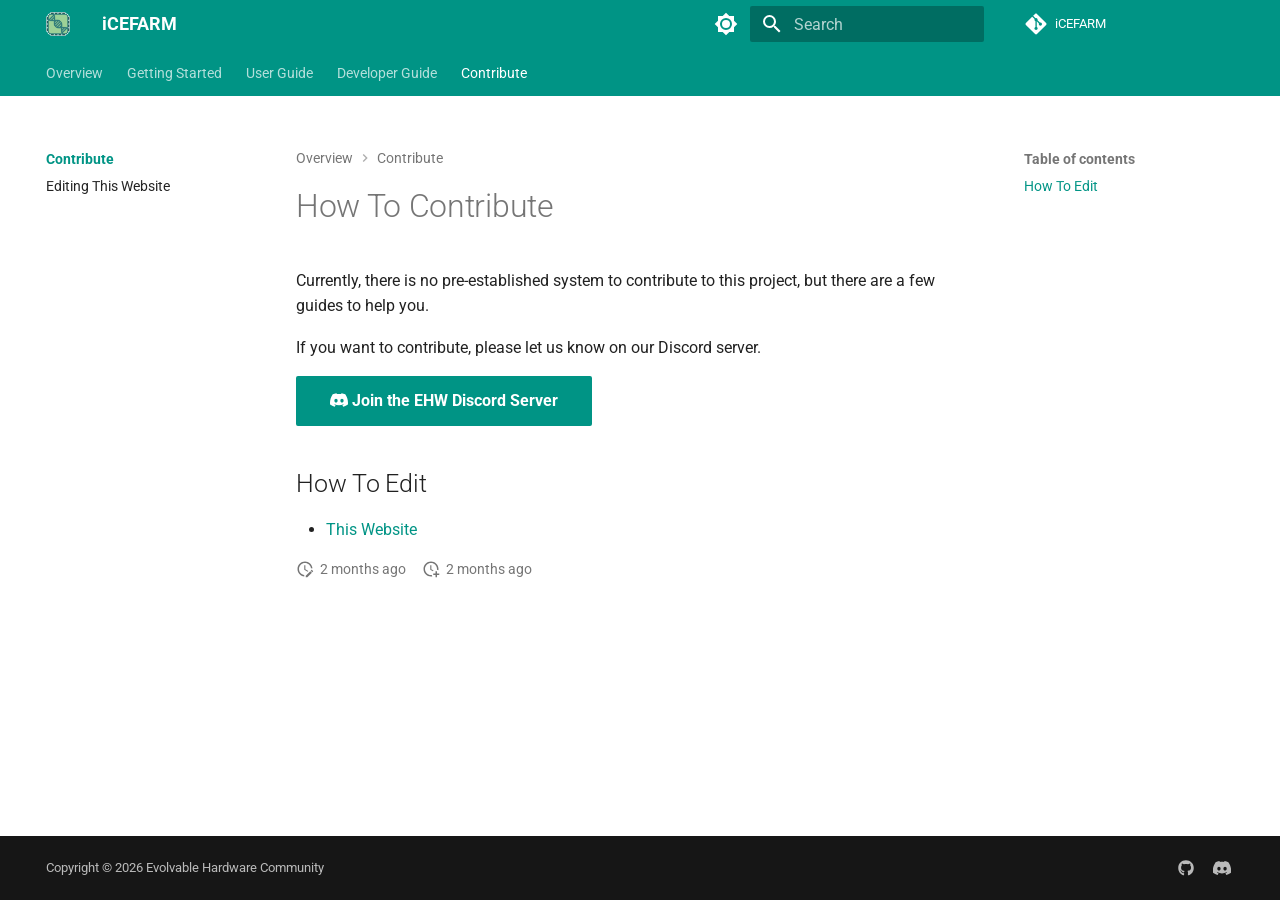
==== commit dfdfebcb: "Deployed 3069253 with MkDocs version: 1.6.1" ====
--- a/Contributing/index.html
+++ b/Contributing/index.html
@@ -1 +1 @@
-<!doctype html><html lang=en class=no-js> <head><meta charset=utf-8><meta name=viewport content="width=device-width,initial-scale=1"><meta name=description content="A tool to run evolution experiments on multiple ice40 FPGAs. (Currently only support pico2ice boards.)"><meta name=author content="Evolvable Hardware Community"><link href=../Developer_Guide/API/ rel=prev><link href=editing_website/ rel=next><link rel=icon href=../assets/favicon.png><meta name=generator content="mkdocs-1.6.1, mkdocs-material-9.7.6"><title>Overview - iCEFARM</title><link rel=stylesheet href=../assets/stylesheets/main.484c7ddc.min.css><link rel=stylesheet href=../assets/stylesheets/palette.ab4e12ef.min.css><link rel=preconnect href=https://fonts.gstatic.com crossorigin><link rel=stylesheet href="https://fonts.googleapis.com/css?family=Roboto:300,300i,400,400i,700,700i%7CRoboto+Mono:400,400i,700,700i&display=fallback"><style>:root{--md-text-font:"Roboto";--md-code-font:"Roboto Mono"}</style><link rel=stylesheet href=../css/timeago.css><link rel=stylesheet href=../stylesheets/extra.css><script>__md_scope=new URL("..",location),__md_hash=e=>[...e].reduce(((e,_)=>(e<<5)-e+_.charCodeAt(0)),0),__md_get=(e,_=localStorage,t=__md_scope)=>JSON.parse(_.getItem(t.pathname+"."+e)),__md_set=(e,_,t=localStorage,a=__md_scope)=>{try{t.setItem(a.pathname+"."+e,JSON.stringify(_))}catch(e){}}</script></head> <body dir=ltr data-md-color-scheme=default data-md-color-primary=teal data-md-color-accent=teal> <input class=md-toggle data-md-toggle=drawer type=checkbox id=__drawer autocomplete=off> <input class=md-toggle data-md-toggle=search type=checkbox id=__search autocomplete=off> <label class=md-overlay for=__drawer></label> <div data-md-component=skip> <a href=#how-to-contribute class=md-skip> Skip to content </a> </div> <div data-md-component=announce> </div> <header class=md-header data-md-component=header> <nav class="md-header__inner md-grid" aria-label=Header> <a href=.. title=iCEFARM class="md-header__button md-logo" aria-label=iCEFARM data-md-component=logo> <img src=../assets/favicon.png alt=logo> </a> <label class="md-header__button md-icon" for=__drawer> <svg xmlns=http://www.w3.org/2000/svg viewbox="0 0 24 24"><path d="M3 6h18v2H3zm0 5h18v2H3zm0 5h18v2H3z"/></svg> </label> <div class=md-header__title data-md-component=header-title> <div class=md-header__ellipsis> <div class=md-header__topic> <span class=md-ellipsis> iCEFARM </span> </div> <div class=md-header__topic data-md-component=header-topic> <span class=md-ellipsis> Overview </span> </div> </div> </div> <form class=md-header__option data-md-component=palette> <input class=md-option data-md-color-media data-md-color-scheme=default data-md-color-primary=teal data-md-color-accent=teal aria-label="Switch to dark mode" type=radio name=__palette id=__palette_0> <label class="md-header__button md-icon" title="Switch to dark mode" for=__palette_1 hidden> <svg xmlns=http://www.w3.org/2000/svg viewbox="0 0 24 24"><path d="M12 8a4 4 0 0 0-4 4 4 4 0 0 0 4 4 4 4 0 0 0 4-4 4 4 0 0 0-4-4m0 10a6 6 0 0 1-6-6 6 6 0 0 1 6-6 6 6 0 0 1 6 6 6 6 0 0 1-6 6m8-9.31V4h-4.69L12 .69 8.69 4H4v4.69L.69 12 4 15.31V20h4.69L12 23.31 15.31 20H20v-4.69L23.31 12z"/></svg> </label> <input class=md-option data-md-color-media data-md-color-scheme=slate data-md-color-primary=teal data-md-color-accent=teal aria-label="Switch to light mode" type=radio name=__palette id=__palette_1> <label class="md-header__button md-icon" title="Switch to light mode" for=__palette_0 hidden> <svg xmlns=http://www.w3.org/2000/svg viewbox="0 0 24 24"><path d="M12 18c-.89 0-1.74-.2-2.5-.55C11.56 16.5 13 14.42 13 12s-1.44-4.5-3.5-5.45C10.26 6.2 11.11 6 12 6a6 6 0 0 1 6 6 6 6 0 0 1-6 6m8-9.31V4h-4.69L12 .69 8.69 4H4v4.69L.69 12 4 15.31V20h4.69L12 23.31 15.31 20H20v-4.69L23.31 12z"/></svg> </label> </form> <script>var palette=__md_get("__palette");if(palette&&palette.color){if("(prefers-color-scheme)"===palette.color.media){var media=matchMedia("(prefers-color-scheme: light)"),input=document.querySelector(media.matches?"[data-md-color-media='(prefers-color-scheme: light)']":"[data-md-color-media='(prefers-color-scheme: dark)']");palette.color.media=input.getAttribute("data-md-color-media"),palette.color.scheme=input.getAttribute("data-md-color-scheme"),palette.color.primary=input.getAttribute("data-md-color-primary"),palette.color.accent=input.getAttribute("data-md-color-accent")}for(var[key,value]of Object.entries(palette.color))document.body.setAttribute("data-md-color-"+key,value)}</script> <label class="md-header__button md-icon" for=__search> <svg xmlns=http://www.w3.org/2000/svg viewbox="0 0 24 24"><path d="M9.5 3A6.5 6.5 0 0 1 16 9.5c0 1.61-.59 3.09-1.56 4.23l.27.27h.79l5 5-1.5 1.5-5-5v-.79l-.27-.27A6.52 6.52 0 0 1 9.5 16 6.5 6.5 0 0 1 3 9.5 6.5 6.5 0 0 1 9.5 3m0 2C7 5 5 7 5 9.5S7 14 9.5 14 14 12 14 9.5 12 5 9.5 5"/></svg> </label> <div class=md-search data-md-component=search role=dialog> <label class=md-search__overlay for=__search></label> <div class=md-search__inner role=search> <form class=md-search__form name=search> <input type=text class=md-search__input name=query aria-label=Search placeholder=Search autocapitalize=off autocorrect=off autocomplete=off spellcheck=false data-md-component=search-query required> <label class="md-search__icon md-icon" for=__search> <svg xmlns=http://www.w3.org/2000/svg viewbox="0 0 24 24"><path d="M9.5 3A6.5 6.5 0 0 1 16 9.5c0 1.61-.59 3.09-1.56 4.23l.27.27h.79l5 5-1.5 1.5-5-5v-.79l-.27-.27A6.52 6.52 0 0 1 9.5 16 6.5 6.5 0 0 1 3 9.5 6.5 6.5 0 0 1 9.5 3m0 2C7 5 5 7 5 9.5S7 14 9.5 14 14 12 14 9.5 12 5 9.5 5"/></svg> <svg xmlns=http://www.w3.org/2000/svg viewbox="0 0 24 24"><path d="M20 11v2H8l5.5 5.5-1.42 1.42L4.16 12l7.92-7.92L13.5 5.5 8 11z"/></svg> </label> <nav class=md-search__options aria-label=Search> <a href=javascript:void(0) class="md-search__icon md-icon" title=Share aria-label=Share data-clipboard data-clipboard-text data-md-component=search-share tabindex=-1> <svg xmlns=http://www.w3.org/2000/svg viewbox="0 0 24 24"><path d="M18 16.08c-.76 0-1.44.3-1.96.77L8.91 12.7c.05-.23.09-.46.09-.7s-.04-.47-.09-.7l7.05-4.11c.54.5 1.25.81 2.04.81a3 3 0 0 0 3-3 3 3 0 0 0-3-3 3 3 0 0 0-3 3c0 .24.04.47.09.7L8.04 9.81C7.5 9.31 6.79 9 6 9a3 3 0 0 0-3 3 3 3 0 0 0 3 3c.79 0 1.5-.31 2.04-.81l7.12 4.15c-.05.21-.08.43-.08.66 0 1.61 1.31 2.91 2.92 2.91s2.92-1.3 2.92-2.91A2.92 2.92 0 0 0 18 16.08"/></svg> </a> <button type=reset class="md-search__icon md-icon" title=Clear aria-label=Clear tabindex=-1> <svg xmlns=http://www.w3.org/2000/svg viewbox="0 0 24 24"><path d="M19 6.41 17.59 5 12 10.59 6.41 5 5 6.41 10.59 12 5 17.59 6.41 19 12 13.41 17.59 19 19 17.59 13.41 12z"/></svg> </button> </nav> <div class=md-search__suggest data-md-component=search-suggest></div> </form> <div class=md-search__output> <div class=md-search__scrollwrap tabindex=0 data-md-scrollfix> <div class=md-search-result data-md-component=search-result> <div class=md-search-result__meta> Initializing search </div> <ol class=md-search-result__list role=presentation></ol> </div> </div> </div> </div> </div> <div class=md-header__source> <a href=https://github.com/evolvablehardware/iCEFARM title="Go to repository" class=md-source data-md-component=source> <div class="md-source__icon md-icon"> <svg xmlns=http://www.w3.org/2000/svg viewbox="0 0 448 512"><!-- Font Awesome Free 7.1.0 by @fontawesome - https://fontawesome.com License - https://fontawesome.com/license/free (Icons: CC BY 4.0, Fonts: SIL OFL 1.1, Code: MIT License) Copyright 2025 Fonticons, Inc.--><path d="M439.6 236.1 244 40.5c-5.4-5.5-12.8-8.5-20.4-8.5s-15 3-20.4 8.4L162.5 81l51.5 51.5c27.1-9.1 52.7 16.8 43.4 43.7l49.7 49.7c34.2-11.8 61.2 31 35.5 56.7-26.5 26.5-70.2-2.9-56-37.3L240.3 199v121.9c25.3 12.5 22.3 41.8 9.1 55-6.4 6.4-15.2 10.1-24.3 10.1s-17.8-3.6-24.3-10.1c-17.6-17.6-11.1-46.9 11.2-56v-123c-20.8-8.5-24.6-30.7-18.6-45L142.6 101 8.5 235.1C3 240.6 0 247.9 0 255.5s3 15 8.5 20.4l195.6 195.7c5.4 5.4 12.7 8.4 20.4 8.4s15-3 20.4-8.4l194.7-194.7c5.4-5.4 8.4-12.8 8.4-20.4s-3-15-8.4-20.4"/></svg> </div> <div class=md-source__repository> iCEFARM </div> </a> </div> </nav> </header> <div class=md-container data-md-component=container> <nav class=md-tabs aria-label=Tabs data-md-component=tabs> <div class=md-grid> <ul class=md-tabs__list> <li class=md-tabs__item> <a href=.. class=md-tabs__link> Overview </a> </li> <li class=md-tabs__item> <a href=../getting_started/ class=md-tabs__link> Getting Started </a> </li> <li class=md-tabs__item> <a href=../User_Guide/ class=md-tabs__link> User Guide </a> </li> <li class=md-tabs__item> <a href=../Developer_Guide/ class=md-tabs__link> Developer Guide </a> </li> <li class="md-tabs__item md-tabs__item--active"> <a href=./ class=md-tabs__link> Contribute </a> </li> </ul> </div> </nav> <main class=md-main data-md-component=main> <div class="md-main__inner md-grid"> <div class="md-sidebar md-sidebar--primary" data-md-component=sidebar data-md-type=navigation> <div class=md-sidebar__scrollwrap> <div class=md-sidebar__inner> <nav class="md-nav md-nav--primary md-nav--lifted" aria-label=Navigation data-md-level=0> <label class=md-nav__title for=__drawer> <a href=.. title=iCEFARM class="md-nav__button md-logo" aria-label=iCEFARM data-md-component=logo> <img src=../assets/favicon.png alt=logo> </a> iCEFARM </label> <div class=md-nav__source> <a href=https://github.com/evolvablehardware/iCEFARM title="Go to repository" class=md-source data-md-component=source> <div class="md-source__icon md-icon"> <svg xmlns=http://www.w3.org/2000/svg viewbox="0 0 448 512"><!-- Font Awesome Free 7.1.0 by @fontawesome - https://fontawesome.com License - https://fontawesome.com/license/free (Icons: CC BY 4.0, Fonts: SIL OFL 1.1, Code: MIT License) Copyright 2025 Fonticons, Inc.--><path d="M439.6 236.1 244 40.5c-5.4-5.5-12.8-8.5-20.4-8.5s-15 3-20.4 8.4L162.5 81l51.5 51.5c27.1-9.1 52.7 16.8 43.4 43.7l49.7 49.7c34.2-11.8 61.2 31 35.5 56.7-26.5 26.5-70.2-2.9-56-37.3L240.3 199v121.9c25.3 12.5 22.3 41.8 9.1 55-6.4 6.4-15.2 10.1-24.3 10.1s-17.8-3.6-24.3-10.1c-17.6-17.6-11.1-46.9 11.2-56v-123c-20.8-8.5-24.6-30.7-18.6-45L142.6 101 8.5 235.1C3 240.6 0 247.9 0 255.5s3 15 8.5 20.4l195.6 195.7c5.4 5.4 12.7 8.4 20.4 8.4s15-3 20.4-8.4l194.7-194.7c5.4-5.4 8.4-12.8 8.4-20.4s-3-15-8.4-20.4"/></svg> </div> <div class=md-source__repository> iCEFARM </div> </a> </div> <ul class=md-nav__list data-md-scrollfix> <li class=md-nav__item> <a href=.. class=md-nav__link> <span class=md-ellipsis> Overview </span> </a> </li> <li class=md-nav__item> <a href=../getting_started/ class=md-nav__link> <span class=md-ellipsis> Getting Started </span> </a> </li> <li class="md-nav__item md-nav__item--nested"> <input class="md-nav__toggle md-toggle " type=checkbox id=__nav_3> <div class="md-nav__link md-nav__container"> <a href=../User_Guide/ class="md-nav__link "> <span class=md-ellipsis> User Guide </span> </a> <label class="md-nav__link " for=__nav_3 id=__nav_3_label tabindex=0> <span class="md-nav__icon md-icon"></span> </label> </div> <nav class=md-nav data-md-level=1 aria-labelledby=__nav_3_label aria-expanded=false> <label class=md-nav__title for=__nav_3> <span class="md-nav__icon md-icon"></span> User Guide </label> <ul class=md-nav__list data-md-scrollfix> <li class=md-nav__item> <a href=../User_Guide/overview/ class=md-nav__link> <span class=md-ellipsis> Overview </span> </a> </li> <li class=md-nav__item> <a href=../User_Guide/distribution/ class=md-nav__link> <span class=md-ellipsis> Distribution </span> </a> </li> </ul> </nav> </li> <li class="md-nav__item md-nav__item--nested"> <input class="md-nav__toggle md-toggle " type=checkbox id=__nav_4> <div class="md-nav__link md-nav__container"> <a href=../Developer_Guide/ class="md-nav__link "> <span class=md-ellipsis> Developer Guide </span> </a> <label class="md-nav__link " for=__nav_4 id=__nav_4_label tabindex=0> <span class="md-nav__icon md-icon"></span> </label> </div> <nav class=md-nav data-md-level=1 aria-labelledby=__nav_4_label aria-expanded=false> <label class=md-nav__title for=__nav_4> <span class="md-nav__icon md-icon"></span> Developer Guide </label> <ul class=md-nav__list data-md-scrollfix> <li class=md-nav__item> <a href=../Developer_Guide/development_setup/ class=md-nav__link> <span class=md-ellipsis> Local Development Setup </span> </a> </li> <li class=md-nav__item> <a href=../Developer_Guide/communication/ class=md-nav__link> <span class=md-ellipsis> Communication Protocol </span> </a> </li> <li class=md-nav__item> <a href=../Developer_Guide/states/ class=md-nav__link> <span class=md-ellipsis> Device State Information </span> </a> </li> <li class="md-nav__item md-nav__item--nested"> <input class="md-nav__toggle md-toggle " type=checkbox id=__nav_4_5> <div class="md-nav__link md-nav__container"> <a href=../Developer_Guide/API/ class="md-nav__link "> <span class=md-ellipsis> API </span> </a> </div> <nav class=md-nav data-md-level=2 aria-labelledby=__nav_4_5_label aria-expanded=false> <label class=md-nav__title for=__nav_4_5> <span class="md-nav__icon md-icon"></span> API </label> <ul class=md-nav__list data-md-scrollfix> </ul> </nav> </li> </ul> </nav> </li> <li class="md-nav__item md-nav__item--active md-nav__item--section md-nav__item--nested"> <input class="md-nav__toggle md-toggle " type=checkbox id=__nav_5 checked> <div class="md-nav__link md-nav__container"> <a href=./ class="md-nav__link md-nav__link--active"> <span class=md-ellipsis> Contribute </span> </a> <label class="md-nav__link md-nav__link--active" for=__nav_5 id=__nav_5_label tabindex> <span class="md-nav__icon md-icon"></span> </label> </div> <nav class=md-nav data-md-level=1 aria-labelledby=__nav_5_label aria-expanded=true> <label class=md-nav__title for=__nav_5> <span class="md-nav__icon md-icon"></span> Contribute </label> <ul class=md-nav__list data-md-scrollfix> <li class=md-nav__item> <a href=editing_website/ class=md-nav__link> <span class=md-ellipsis> Editing This Website </span> </a> </li> </ul> </nav> </li> </ul> </nav> </div> </div> </div> <div class="md-sidebar md-sidebar--secondary" data-md-component=sidebar data-md-type=toc> <div class=md-sidebar__scrollwrap> <div class=md-sidebar__inner> <nav class="md-nav md-nav--secondary" aria-label="Table of contents"> <label class=md-nav__title for=__toc> <span class="md-nav__icon md-icon"></span> Table of contents </label> <ul class=md-nav__list data-md-component=toc data-md-scrollfix> <li class=md-nav__item> <a href=#how-to-edit class=md-nav__link> <span class=md-ellipsis> How To Edit </span> </a> </li> </ul> </nav> </div> </div> </div> <div class=md-content data-md-component=content> <nav class=md-path aria-label=Navigation> <ol class=md-path__list> <li class=md-path__item> <a href=.. class=md-path__link> <span class=md-ellipsis> Overview </span> </a> </li> <li class=md-path__item> <a href=./ class=md-path__link> <span class=md-ellipsis> Contribute </span> </a> </li> </ol> </nav> <article class="md-content__inner md-typeset"> <h1 id=how-to-contribute>How To Contribute<a class=headerlink href=#how-to-contribute title="Permanent link">&para;</a></h1> <p>Currently, there is no pre-established system to contribute to this project, but there are a few guides to help you.</p> <p>If you want to contribute, please let us know on our Discord server.</p> <p><a class="md-button md-button--primary" href=https://discord.gg/q7xKAfKm6m><span class=twemoji><svg xmlns=http://www.w3.org/2000/svg viewbox="0 0 24 24"><path d="M20.317 4.37a19.8 19.8 0 0 0-4.885-1.515.074.074 0 0 0-.079.037c-.21.375-.444.864-.608 1.25a18.3 18.3 0 0 0-5.487 0 13 13 0 0 0-.617-1.25.08.08 0 0 0-.079-.037A19.7 19.7 0 0 0 3.677 4.37a.1.1 0 0 0-.032.027C.533 9.046-.32 13.58.099 18.057a.08.08 0 0 0 .031.057 19.9 19.9 0 0 0 5.993 3.03.08.08 0 0 0 .084-.028c.462-.63.874-1.295 1.226-1.994a.076.076 0 0 0-.041-.106 13 13 0 0 1-1.872-.892.077.077 0 0 1-.008-.128 10 10 0 0 0 .372-.292.07.07 0 0 1 .077-.01c3.928 1.793 8.18 1.793 12.062 0a.07.07 0 0 1 .078.01c.12.098.246.198.373.292a.077.077 0 0 1-.006.127 12.3 12.3 0 0 1-1.873.892.077.077 0 0 0-.041.107c.36.698.772 1.362 1.225 1.993a.08.08 0 0 0 .084.028 19.8 19.8 0 0 0 6.002-3.03.08.08 0 0 0 .032-.054c.5-5.177-.838-9.674-3.549-13.66a.06.06 0 0 0-.031-.03M8.02 15.33c-1.182 0-2.157-1.085-2.157-2.419 0-1.333.956-2.419 2.157-2.419 1.21 0 2.176 1.096 2.157 2.42 0 1.333-.956 2.418-2.157 2.418m7.975 0c-1.183 0-2.157-1.085-2.157-2.419 0-1.333.955-2.419 2.157-2.419 1.21 0 2.176 1.096 2.157 2.42 0 1.333-.946 2.418-2.157 2.418"/></svg></span> Join the EHW Discord Server</a></p> <h2 id=how-to-edit>How To Edit<a class=headerlink href=#how-to-edit title="Permanent link">&para;</a></h2> <ul> <li><a href=editing_website/ >This Website</a></li> </ul> <aside class=md-source-file> <span class=md-source-file__fact> <span class=md-icon title="Last update"> <svg xmlns=http://www.w3.org/2000/svg viewbox="0 0 24 24"><path d="M21 13.1c-.1 0-.3.1-.4.2l-1 1 2.1 2.1 1-1c.2-.2.2-.6 0-.8l-1.3-1.3c-.1-.1-.2-.2-.4-.2m-1.9 1.8-6.1 6V23h2.1l6.1-6.1zM12.5 7v5.2l4 2.4-1 1L11 13V7zM11 21.9c-5.1-.5-9-4.8-9-9.9C2 6.5 6.5 2 12 2c5.3 0 9.6 4.1 10 9.3-.3-.1-.6-.2-1-.2s-.7.1-1 .2C19.6 7.2 16.2 4 12 4c-4.4 0-8 3.6-8 8 0 4.1 3.1 7.5 7.1 7.9l-.1.2z"/></svg> </span> <span class="git-revision-date-localized-plugin git-revision-date-localized-plugin-timeago" title="May 4, 2026 16:32:20 UTC"><span class=timeago datetime=2026-05-04T16:32:20+00:00 locale=en></span></span><span class="git-revision-date-localized-plugin git-revision-date-localized-plugin-iso_date" title="May 4, 2026 16:32:20 UTC">2026-05-04</span> </span> <span class=md-source-file__fact> <span class=md-icon title=Created> <svg xmlns=http://www.w3.org/2000/svg viewbox="0 0 24 24"><path d="M14.47 15.08 11 13V7h1.5v5.25l3.08 1.83c-.41.28-.79.62-1.11 1m-1.39 4.84c-.36.05-.71.08-1.08.08-4.42 0-8-3.58-8-8s3.58-8 8-8 8 3.58 8 8c0 .37-.03.72-.08 1.08.69.1 1.33.32 1.92.64.1-.56.16-1.13.16-1.72 0-5.5-4.5-10-10-10S2 6.5 2 12s4.47 10 10 10c.59 0 1.16-.06 1.72-.16-.32-.59-.54-1.23-.64-1.92M18 15v3h-3v2h3v3h2v-3h3v-2h-3v-3z"/></svg> </span> <span class="git-revision-date-localized-plugin git-revision-date-localized-plugin-timeago" title="May 4, 2026 16:32:20 UTC"><span class=timeago datetime=2026-05-04T16:32:20+00:00 locale=en></span></span><span class="git-revision-date-localized-plugin git-revision-date-localized-plugin-iso_date" title="May 4, 2026 16:32:20 UTC">2026-05-04</span> </span> </aside> </article> </div> <script>var tabs=__md_get("__tabs");if(Array.isArray(tabs))e:for(var set of document.querySelectorAll(".tabbed-set")){var labels=set.querySelector(".tabbed-labels");for(var tab of tabs)for(var label of labels.getElementsByTagName("label"))if(label.innerText.trim()===tab){var input=document.getElementById(label.htmlFor);input.checked=!0;continue e}}</script> <script>var target=document.getElementById(location.hash.slice(1));target&&target.name&&(target.checked=target.name.startsWith("__tabbed_"))</script> </div> </main> <footer class=md-footer> <div class="md-footer-meta md-typeset"> <div class="md-footer-meta__inner md-grid"> <div class=md-copyright> <div class=md-copyright__highlight> Copyright &copy; 2026 Evolvable Hardware Community </div> </div> <div class=md-social> <a href=https://github.com/evolvablehardware/iCEFARM target=_blank rel=noopener title="Evolvable Hardware GitHub" class=md-social__link> <svg xmlns=http://www.w3.org/2000/svg viewbox="0 0 512 512"><!-- Font Awesome Free 7.1.0 by @fontawesome - https://fontawesome.com License - https://fontawesome.com/license/free (Icons: CC BY 4.0, Fonts: SIL OFL 1.1, Code: MIT License) Copyright 2025 Fonticons, Inc.--><path d="M173.9 397.4c0 2-2.3 3.6-5.2 3.6-3.3.3-5.6-1.3-5.6-3.6 0-2 2.3-3.6 5.2-3.6 3-.3 5.6 1.3 5.6 3.6m-31.1-4.5c-.7 2 1.3 4.3 4.3 4.9 2.6 1 5.6 0 6.2-2s-1.3-4.3-4.3-5.2c-2.6-.7-5.5.3-6.2 2.3m44.2-1.7c-2.9.7-4.9 2.6-4.6 4.9.3 2 2.9 3.3 5.9 2.6 2.9-.7 4.9-2.6 4.6-4.6-.3-1.9-3-3.2-5.9-2.9M252.8 8C114.1 8 8 113.3 8 252c0 110.9 69.8 205.8 169.5 239.2 12.8 2.3 17.3-5.6 17.3-12.1 0-6.2-.3-40.4-.3-61.4 0 0-70 15-84.7-29.8 0 0-11.4-29.1-27.8-36.6 0 0-22.9-15.7 1.6-15.4 0 0 24.9 2 38.6 25.8 21.9 38.6 58.6 27.5 72.9 20.9 2.3-16 8.8-27.1 16-33.7-55.9-6.2-112.3-14.3-112.3-110.5 0-27.5 7.6-41.3 23.6-58.9-2.6-6.5-11.1-33.3 2.6-67.9 20.9-6.5 69 27 69 27 20-5.6 41.5-8.5 62.8-8.5s42.8 2.9 62.8 8.5c0 0 48.1-33.6 69-27 13.7 34.7 5.2 61.4 2.6 67.9 16 17.7 25.8 31.5 25.8 58.9 0 96.5-58.9 104.2-114.8 110.5 9.2 7.9 17 22.9 17 46.4 0 33.7-.3 75.4-.3 83.6 0 6.5 4.6 14.4 17.3 12.1C436.2 457.8 504 362.9 504 252 504 113.3 391.5 8 252.8 8M105.2 352.9c-1.3 1-1 3.3.7 5.2 1.6 1.6 3.9 2.3 5.2 1 1.3-1 1-3.3-.7-5.2-1.6-1.6-3.9-2.3-5.2-1m-10.8-8.1c-.7 1.3.3 2.9 2.3 3.9 1.6 1 3.6.7 4.3-.7.7-1.3-.3-2.9-2.3-3.9-2-.6-3.6-.3-4.3.7m32.4 35.6c-1.6 1.3-1 4.3 1.3 6.2 2.3 2.3 5.2 2.6 6.5 1 1.3-1.3.7-4.3-1.3-6.2-2.2-2.3-5.2-2.6-6.5-1m-11.4-14.7c-1.6 1-1.6 3.6 0 5.9s4.3 3.3 5.6 2.3c1.6-1.3 1.6-3.9 0-6.2-1.4-2.3-4-3.3-5.6-2"/></svg> </a> <a href=https://discord.gg/q7xKAfKm6m target=_blank rel=noopener title="Join the EHW Discord!" class=md-social__link> <svg xmlns=http://www.w3.org/2000/svg viewbox="0 0 576 512"><!-- Font Awesome Free 7.1.0 by @fontawesome - https://fontawesome.com License - https://fontawesome.com/license/free (Icons: CC BY 4.0, Fonts: SIL OFL 1.1, Code: MIT License) Copyright 2025 Fonticons, Inc.--><path d="M492.5 69.8c-.2-.3-.4-.6-.8-.7-38.1-17.5-78.4-30-119.7-37.1-.4-.1-.8 0-1.1.1s-.6.4-.8.8c-5.5 9.9-10.5 20.2-14.9 30.6-44.6-6.8-89.9-6.8-134.4 0-4.5-10.5-9.5-20.7-15.1-30.6-.2-.3-.5-.6-.8-.8s-.7-.2-1.1-.2C162.5 39 122.2 51.5 84.1 69c-.3.1-.6.4-.8.7C7.1 183.5-13.8 294.6-3.6 404.2c0 .3.1.5.2.8s.3.4.5.6c44.4 32.9 94 58 146.8 74.2.4.1.8.1 1.1 0s.7-.4.9-.7c11.3-15.4 21.4-31.8 30-48.8.1-.2.2-.5.2-.8s0-.5-.1-.8-.2-.5-.4-.6-.4-.3-.7-.4c-15.8-6.1-31.2-13.4-45.9-21.9-.3-.2-.5-.4-.7-.6s-.3-.6-.3-.9 0-.6.2-.9.3-.5.6-.7c3.1-2.3 6.2-4.7 9.1-7.1.3-.2.6-.4.9-.4s.7 0 1 .1c96.2 43.9 200.4 43.9 295.5 0 .3-.1.7-.2 1-.2s.7.2.9.4c2.9 2.4 6 4.9 9.1 7.2.2.2.4.4.6.7s.2.6.2.9-.1.6-.3.9-.4.5-.6.6c-14.7 8.6-30 15.9-45.9 21.8-.2.1-.5.2-.7.4s-.3.4-.4.7-.1.5-.1.8.1.5.2.8c8.8 17 18.8 33.3 30 48.8.2.3.6.6.9.7s.8.1 1.1 0c52.9-16.2 102.6-41.3 147.1-74.2.2-.2.4-.4.5-.6s.2-.5.2-.8c12.3-126.8-20.5-236.9-86.9-334.5zm-302 267.7c-29 0-52.8-26.6-52.8-59.2s23.4-59.2 52.8-59.2c29.7 0 53.3 26.8 52.8 59.2 0 32.7-23.4 59.2-52.8 59.2m195.4 0c-29 0-52.8-26.6-52.8-59.2s23.4-59.2 52.8-59.2c29.7 0 53.3 26.8 52.8 59.2 0 32.7-23.2 59.2-52.8 59.2"/></svg> </a> </div> </div> </div> </footer> </div> <div class=md-dialog data-md-component=dialog> <div class="md-dialog__inner md-typeset"></div> </div> <script id=__config type=application/json>{"annotate": null, "base": "..", "features": ["navigation.tabs", "toc.follow", "navigation.indexes", "navigation.instant", "navigation.path", "search.highlight", "search.share", "search.suggest", "content.code.annotate", "content.code.copy", "content.tabs.link"], "search": "../assets/javascripts/workers/search.2c215733.min.js", "tags": null, "translations": {"clipboard.copied": "Copied to clipboard", "clipboard.copy": "Copy to clipboard", "search.result.more.one": "1 more on this page", "search.result.more.other": "# more on this page", "search.result.none": "No matching documents", "search.result.one": "1 matching document", "search.result.other": "# matching documents", "search.result.placeholder": "Type to start searching", "search.result.term.missing": "Missing", "select.version": "Select version"}, "version": null}</script> <script src=../assets/javascripts/bundle.79ae519e.min.js></script> <script src=../js/timeago.min.js></script> <script src=../js/timeago_mkdocs_material.js></script> </body> </html>+<!doctype html><html lang=en class=no-js> <head><meta charset=utf-8><meta name=viewport content="width=device-width,initial-scale=1"><meta name=description content="A tool to run evolution experiments on multiple ice40 FPGAs. (Currently only support pico2ice boards.)"><meta name=author content="Evolvable Hardware Community"><link href=../Developer_Guide/API/ rel=prev><link href=editing_website/ rel=next><link rel=icon href=../assets/favicon.png><meta name=generator content="mkdocs-1.6.1, mkdocs-material-9.7.7"><title>Overview - iCEFARM</title><link rel=stylesheet href=../assets/stylesheets/main.ec1eaa64.min.css><link rel=stylesheet href=../assets/stylesheets/palette.ab4e12ef.min.css><link rel=preconnect href=https://fonts.gstatic.com crossorigin><link rel=stylesheet href="https://fonts.googleapis.com/css?family=Roboto:300,300i,400,400i,700,700i%7CRoboto+Mono:400,400i,700,700i&display=fallback"><style>:root{--md-text-font:"Roboto";--md-code-font:"Roboto Mono"}</style><link rel=stylesheet href=../css/timeago.css><link rel=stylesheet href=../stylesheets/extra.css><script>__md_scope=new URL("..",location),__md_hash=e=>[...e].reduce(((e,_)=>(e<<5)-e+_.charCodeAt(0)),0),__md_get=(e,_=localStorage,t=__md_scope)=>JSON.parse(_.getItem(t.pathname+"."+e)),__md_set=(e,_,t=localStorage,a=__md_scope)=>{try{t.setItem(a.pathname+"."+e,JSON.stringify(_))}catch(e){}}</script></head> <body dir=ltr data-md-color-scheme=default data-md-color-primary=teal data-md-color-accent=teal> <input class=md-toggle data-md-toggle=drawer type=checkbox id=__drawer autocomplete=off> <input class=md-toggle data-md-toggle=search type=checkbox id=__search autocomplete=off> <label class=md-overlay for=__drawer></label> <div data-md-component=skip> <a href=#how-to-contribute class=md-skip> Skip to content </a> </div> <div data-md-component=announce> </div> <header class=md-header data-md-component=header> <nav class="md-header__inner md-grid" aria-label=Header> <a href=.. title=iCEFARM class="md-header__button md-logo" aria-label=iCEFARM data-md-component=logo> <img src=../assets/favicon.png alt=logo> </a> <label class="md-header__button md-icon" for=__drawer> <svg xmlns=http://www.w3.org/2000/svg viewbox="0 0 24 24"><path d="M3 6h18v2H3zm0 5h18v2H3zm0 5h18v2H3z"/></svg> </label> <div class=md-header__title data-md-component=header-title> <div class=md-header__ellipsis> <div class=md-header__topic> <span class=md-ellipsis> iCEFARM </span> </div> <div class=md-header__topic data-md-component=header-topic> <span class=md-ellipsis> Overview </span> </div> </div> </div> <form class=md-header__option data-md-component=palette> <input class=md-option data-md-color-media data-md-color-scheme=default data-md-color-primary=teal data-md-color-accent=teal aria-label="Switch to dark mode" type=radio name=__palette id=__palette_0> <label class="md-header__button md-icon" title="Switch to dark mode" for=__palette_1 hidden> <svg xmlns=http://www.w3.org/2000/svg viewbox="0 0 24 24"><path d="M12 8a4 4 0 0 0-4 4 4 4 0 0 0 4 4 4 4 0 0 0 4-4 4 4 0 0 0-4-4m0 10a6 6 0 0 1-6-6 6 6 0 0 1 6-6 6 6 0 0 1 6 6 6 6 0 0 1-6 6m8-9.31V4h-4.69L12 .69 8.69 4H4v4.69L.69 12 4 15.31V20h4.69L12 23.31 15.31 20H20v-4.69L23.31 12z"/></svg> </label> <input class=md-option data-md-color-media data-md-color-scheme=slate data-md-color-primary=teal data-md-color-accent=teal aria-label="Switch to light mode" type=radio name=__palette id=__palette_1> <label class="md-header__button md-icon" title="Switch to light mode" for=__palette_0 hidden> <svg xmlns=http://www.w3.org/2000/svg viewbox="0 0 24 24"><path d="M12 18c-.89 0-1.74-.2-2.5-.55C11.56 16.5 13 14.42 13 12s-1.44-4.5-3.5-5.45C10.26 6.2 11.11 6 12 6a6 6 0 0 1 6 6 6 6 0 0 1-6 6m8-9.31V4h-4.69L12 .69 8.69 4H4v4.69L.69 12 4 15.31V20h4.69L12 23.31 15.31 20H20v-4.69L23.31 12z"/></svg> </label> </form> <script>var palette=__md_get("__palette");if(palette&&palette.color){if("(prefers-color-scheme)"===palette.color.media){var media=matchMedia("(prefers-color-scheme: light)"),input=document.querySelector(media.matches?"[data-md-color-media='(prefers-color-scheme: light)']":"[data-md-color-media='(prefers-color-scheme: dark)']");palette.color.media=input.getAttribute("data-md-color-media"),palette.color.scheme=input.getAttribute("data-md-color-scheme"),palette.color.primary=input.getAttribute("data-md-color-primary"),palette.color.accent=input.getAttribute("data-md-color-accent")}for(var[key,value]of Object.entries(palette.color))document.body.setAttribute("data-md-color-"+key,value)}</script> <label class="md-header__button md-icon" for=__search> <svg xmlns=http://www.w3.org/2000/svg viewbox="0 0 24 24"><path d="M9.5 3A6.5 6.5 0 0 1 16 9.5c0 1.61-.59 3.09-1.56 4.23l.27.27h.79l5 5-1.5 1.5-5-5v-.79l-.27-.27A6.52 6.52 0 0 1 9.5 16 6.5 6.5 0 0 1 3 9.5 6.5 6.5 0 0 1 9.5 3m0 2C7 5 5 7 5 9.5S7 14 9.5 14 14 12 14 9.5 12 5 9.5 5"/></svg> </label> <div class=md-search data-md-component=search role=dialog> <label class=md-search__overlay for=__search></label> <div class=md-search__inner role=search> <form class=md-search__form name=search> <input type=text class=md-search__input name=query aria-label=Search placeholder=Search autocapitalize=off autocorrect=off autocomplete=off spellcheck=false data-md-component=search-query required> <label class="md-search__icon md-icon" for=__search> <svg xmlns=http://www.w3.org/2000/svg viewbox="0 0 24 24"><path d="M9.5 3A6.5 6.5 0 0 1 16 9.5c0 1.61-.59 3.09-1.56 4.23l.27.27h.79l5 5-1.5 1.5-5-5v-.79l-.27-.27A6.52 6.52 0 0 1 9.5 16 6.5 6.5 0 0 1 3 9.5 6.5 6.5 0 0 1 9.5 3m0 2C7 5 5 7 5 9.5S7 14 9.5 14 14 12 14 9.5 12 5 9.5 5"/></svg> <svg xmlns=http://www.w3.org/2000/svg viewbox="0 0 24 24"><path d="M20 11v2H8l5.5 5.5-1.42 1.42L4.16 12l7.92-7.92L13.5 5.5 8 11z"/></svg> </label> <nav class=md-search__options aria-label=Search> <a href=javascript:void(0) class="md-search__icon md-icon" title=Share aria-label=Share data-clipboard data-clipboard-text data-md-component=search-share tabindex=-1> <svg xmlns=http://www.w3.org/2000/svg viewbox="0 0 24 24"><path d="M18 16.08c-.76 0-1.44.3-1.96.77L8.91 12.7c.05-.23.09-.46.09-.7s-.04-.47-.09-.7l7.05-4.11c.54.5 1.25.81 2.04.81a3 3 0 0 0 3-3 3 3 0 0 0-3-3 3 3 0 0 0-3 3c0 .24.04.47.09.7L8.04 9.81C7.5 9.31 6.79 9 6 9a3 3 0 0 0-3 3 3 3 0 0 0 3 3c.79 0 1.5-.31 2.04-.81l7.12 4.15c-.05.21-.08.43-.08.66 0 1.61 1.31 2.91 2.92 2.91s2.92-1.3 2.92-2.91A2.92 2.92 0 0 0 18 16.08"/></svg> </a> <button type=reset class="md-search__icon md-icon" title=Clear aria-label=Clear tabindex=-1> <svg xmlns=http://www.w3.org/2000/svg viewbox="0 0 24 24"><path d="M19 6.41 17.59 5 12 10.59 6.41 5 5 6.41 10.59 12 5 17.59 6.41 19 12 13.41 17.59 19 19 17.59 13.41 12z"/></svg> </button> </nav> <div class=md-search__suggest data-md-component=search-suggest></div> </form> <div class=md-search__output> <div class=md-search__scrollwrap tabindex=0 data-md-scrollfix> <div class=md-search-result data-md-component=search-result> <div class=md-search-result__meta> Initializing search </div> <ol class=md-search-result__list role=presentation></ol> </div> </div> </div> </div> </div> <div class=md-header__source> <a href=https://github.com/evolvablehardware/iCEFARM title="Go to repository" class=md-source data-md-component=source> <div class="md-source__icon md-icon"> <svg xmlns=http://www.w3.org/2000/svg viewbox="0 0 448 512"><!-- Font Awesome Free 7.1.0 by @fontawesome - https://fontawesome.com License - https://fontawesome.com/license/free (Icons: CC BY 4.0, Fonts: SIL OFL 1.1, Code: MIT License) Copyright 2025 Fonticons, Inc.--><path d="M439.6 236.1 244 40.5c-5.4-5.5-12.8-8.5-20.4-8.5s-15 3-20.4 8.4L162.5 81l51.5 51.5c27.1-9.1 52.7 16.8 43.4 43.7l49.7 49.7c34.2-11.8 61.2 31 35.5 56.7-26.5 26.5-70.2-2.9-56-37.3L240.3 199v121.9c25.3 12.5 22.3 41.8 9.1 55-6.4 6.4-15.2 10.1-24.3 10.1s-17.8-3.6-24.3-10.1c-17.6-17.6-11.1-46.9 11.2-56v-123c-20.8-8.5-24.6-30.7-18.6-45L142.6 101 8.5 235.1C3 240.6 0 247.9 0 255.5s3 15 8.5 20.4l195.6 195.7c5.4 5.4 12.7 8.4 20.4 8.4s15-3 20.4-8.4l194.7-194.7c5.4-5.4 8.4-12.8 8.4-20.4s-3-15-8.4-20.4"/></svg> </div> <div class=md-source__repository> iCEFARM </div> </a> </div> </nav> </header> <div class=md-container data-md-component=container> <nav class=md-tabs aria-label=Tabs data-md-component=tabs> <div class=md-grid> <ul class=md-tabs__list> <li class=md-tabs__item> <a href=.. class=md-tabs__link> Overview </a> </li> <li class=md-tabs__item> <a href=../getting_started/ class=md-tabs__link> Getting Started </a> </li> <li class=md-tabs__item> <a href=../User_Guide/ class=md-tabs__link> User Guide </a> </li> <li class=md-tabs__item> <a href=../Developer_Guide/ class=md-tabs__link> Developer Guide </a> </li> <li class="md-tabs__item md-tabs__item--active"> <a href=./ class=md-tabs__link> Contribute </a> </li> </ul> </div> </nav> <main class=md-main data-md-component=main> <div class="md-main__inner md-grid"> <div class="md-sidebar md-sidebar--primary" data-md-component=sidebar data-md-type=navigation> <div class=md-sidebar__scrollwrap> <div class=md-sidebar__inner> <nav class="md-nav md-nav--primary md-nav--lifted" aria-label=Navigation data-md-level=0> <label class=md-nav__title for=__drawer> <a href=.. title=iCEFARM class="md-nav__button md-logo" aria-label=iCEFARM data-md-component=logo> <img src=../assets/favicon.png alt=logo> </a> iCEFARM </label> <div class=md-nav__source> <a href=https://github.com/evolvablehardware/iCEFARM title="Go to repository" class=md-source data-md-component=source> <div class="md-source__icon md-icon"> <svg xmlns=http://www.w3.org/2000/svg viewbox="0 0 448 512"><!-- Font Awesome Free 7.1.0 by @fontawesome - https://fontawesome.com License - https://fontawesome.com/license/free (Icons: CC BY 4.0, Fonts: SIL OFL 1.1, Code: MIT License) Copyright 2025 Fonticons, Inc.--><path d="M439.6 236.1 244 40.5c-5.4-5.5-12.8-8.5-20.4-8.5s-15 3-20.4 8.4L162.5 81l51.5 51.5c27.1-9.1 52.7 16.8 43.4 43.7l49.7 49.7c34.2-11.8 61.2 31 35.5 56.7-26.5 26.5-70.2-2.9-56-37.3L240.3 199v121.9c25.3 12.5 22.3 41.8 9.1 55-6.4 6.4-15.2 10.1-24.3 10.1s-17.8-3.6-24.3-10.1c-17.6-17.6-11.1-46.9 11.2-56v-123c-20.8-8.5-24.6-30.7-18.6-45L142.6 101 8.5 235.1C3 240.6 0 247.9 0 255.5s3 15 8.5 20.4l195.6 195.7c5.4 5.4 12.7 8.4 20.4 8.4s15-3 20.4-8.4l194.7-194.7c5.4-5.4 8.4-12.8 8.4-20.4s-3-15-8.4-20.4"/></svg> </div> <div class=md-source__repository> iCEFARM </div> </a> </div> <ul class=md-nav__list data-md-scrollfix> <li class=md-nav__item> <a href=.. class=md-nav__link> <span class=md-ellipsis> Overview </span> </a> </li> <li class=md-nav__item> <a href=../getting_started/ class=md-nav__link> <span class=md-ellipsis> Getting Started </span> </a> </li> <li class="md-nav__item md-nav__item--nested"> <input class="md-nav__toggle md-toggle " type=checkbox id=__nav_3> <div class="md-nav__link md-nav__container"> <a href=../User_Guide/ class="md-nav__link "> <span class=md-ellipsis> User Guide </span> </a> <label class="md-nav__link " for=__nav_3 id=__nav_3_label tabindex=0> <span class="md-nav__icon md-icon"></span> </label> </div> <nav class=md-nav data-md-level=1 aria-labelledby=__nav_3_label aria-expanded=false> <label class=md-nav__title for=__nav_3> <span class="md-nav__icon md-icon"></span> User Guide </label> <ul class=md-nav__list data-md-scrollfix> <li class=md-nav__item> <a href=../User_Guide/overview/ class=md-nav__link> <span class=md-ellipsis> Overview </span> </a> </li> <li class=md-nav__item> <a href=../User_Guide/distribution/ class=md-nav__link> <span class=md-ellipsis> Distribution </span> </a> </li> </ul> </nav> </li> <li class="md-nav__item md-nav__item--nested"> <input class="md-nav__toggle md-toggle " type=checkbox id=__nav_4> <div class="md-nav__link md-nav__container"> <a href=../Developer_Guide/ class="md-nav__link "> <span class=md-ellipsis> Developer Guide </span> </a> <label class="md-nav__link " for=__nav_4 id=__nav_4_label tabindex=0> <span class="md-nav__icon md-icon"></span> </label> </div> <nav class=md-nav data-md-level=1 aria-labelledby=__nav_4_label aria-expanded=false> <label class=md-nav__title for=__nav_4> <span class="md-nav__icon md-icon"></span> Developer Guide </label> <ul class=md-nav__list data-md-scrollfix> <li class=md-nav__item> <a href=../Developer_Guide/development_setup/ class=md-nav__link> <span class=md-ellipsis> Local Development Setup </span> </a> </li> <li class=md-nav__item> <a href=../Developer_Guide/communication/ class=md-nav__link> <span class=md-ellipsis> Communication Protocol </span> </a> </li> <li class=md-nav__item> <a href=../Developer_Guide/states/ class=md-nav__link> <span class=md-ellipsis> Device State Information </span> </a> </li> <li class="md-nav__item md-nav__item--nested"> <input class="md-nav__toggle md-toggle " type=checkbox id=__nav_4_5> <div class="md-nav__link md-nav__container"> <a href=../Developer_Guide/API/ class="md-nav__link "> <span class=md-ellipsis> API </span> </a> </div> <nav class=md-nav data-md-level=2 aria-labelledby=__nav_4_5_label aria-expanded=false> <label class=md-nav__title for=__nav_4_5> <span class="md-nav__icon md-icon"></span> API </label> <ul class=md-nav__list data-md-scrollfix> </ul> </nav> </li> </ul> </nav> </li> <li class="md-nav__item md-nav__item--active md-nav__item--section md-nav__item--nested"> <input class="md-nav__toggle md-toggle " type=checkbox id=__nav_5 checked> <div class="md-nav__link md-nav__container"> <a href=./ class="md-nav__link md-nav__link--active"> <span class=md-ellipsis> Contribute </span> </a> <label class="md-nav__link md-nav__link--active" for=__nav_5 id=__nav_5_label tabindex> <span class="md-nav__icon md-icon"></span> </label> </div> <nav class=md-nav data-md-level=1 aria-labelledby=__nav_5_label aria-expanded=true> <label class=md-nav__title for=__nav_5> <span class="md-nav__icon md-icon"></span> Contribute </label> <ul class=md-nav__list data-md-scrollfix> <li class=md-nav__item> <a href=editing_website/ class=md-nav__link> <span class=md-ellipsis> Editing This Website </span> </a> </li> </ul> </nav> </li> </ul> </nav> </div> </div> </div> <div class="md-sidebar md-sidebar--secondary" data-md-component=sidebar data-md-type=toc> <div class=md-sidebar__scrollwrap> <div class=md-sidebar__inner> <nav class="md-nav md-nav--secondary" aria-label="Table of contents"> <label class=md-nav__title for=__toc> <span class="md-nav__icon md-icon"></span> Table of contents </label> <ul class=md-nav__list data-md-component=toc data-md-scrollfix> <li class=md-nav__item> <a href=#how-to-edit class=md-nav__link> <span class=md-ellipsis> How To Edit </span> </a> </li> </ul> </nav> </div> </div> </div> <div class=md-content data-md-component=content> <nav class=md-path aria-label=Navigation> <ol class=md-path__list> <li class=md-path__item> <a href=.. class=md-path__link> <span class=md-ellipsis> Overview </span> </a> </li> <li class=md-path__item> <a href=./ class=md-path__link> <span class=md-ellipsis> Contribute </span> </a> </li> </ol> </nav> <article class="md-content__inner md-typeset"> <h1 id=how-to-contribute>How To Contribute<a class=headerlink href=#how-to-contribute title="Permanent link">&para;</a></h1> <p>Currently, there is no pre-established system to contribute to this project, but there are a few guides to help you.</p> <p>If you want to contribute, please let us know on our Discord server.</p> <p><a class="md-button md-button--primary" href=https://discord.gg/q7xKAfKm6m><span class=twemoji><svg xmlns=http://www.w3.org/2000/svg viewbox="0 0 24 24"><path d="M20.317 4.37a19.8 19.8 0 0 0-4.885-1.515.074.074 0 0 0-.079.037c-.21.375-.444.864-.608 1.25a18.3 18.3 0 0 0-5.487 0 13 13 0 0 0-.617-1.25.08.08 0 0 0-.079-.037A19.7 19.7 0 0 0 3.677 4.37a.1.1 0 0 0-.032.027C.533 9.046-.32 13.58.099 18.057a.08.08 0 0 0 .031.057 19.9 19.9 0 0 0 5.993 3.03.08.08 0 0 0 .084-.028c.462-.63.874-1.295 1.226-1.994a.076.076 0 0 0-.041-.106 13 13 0 0 1-1.872-.892.077.077 0 0 1-.008-.128 10 10 0 0 0 .372-.292.07.07 0 0 1 .077-.01c3.928 1.793 8.18 1.793 12.062 0a.07.07 0 0 1 .078.01c.12.098.246.198.373.292a.077.077 0 0 1-.006.127 12.3 12.3 0 0 1-1.873.892.077.077 0 0 0-.041.107c.36.698.772 1.362 1.225 1.993a.08.08 0 0 0 .084.028 19.8 19.8 0 0 0 6.002-3.03.08.08 0 0 0 .032-.054c.5-5.177-.838-9.674-3.549-13.66a.06.06 0 0 0-.031-.03M8.02 15.33c-1.182 0-2.157-1.085-2.157-2.419 0-1.333.956-2.419 2.157-2.419 1.21 0 2.176 1.096 2.157 2.42 0 1.333-.956 2.418-2.157 2.418m7.975 0c-1.183 0-2.157-1.085-2.157-2.419 0-1.333.955-2.419 2.157-2.419 1.21 0 2.176 1.096 2.157 2.42 0 1.333-.946 2.418-2.157 2.418"/></svg></span> Join the EHW Discord Server</a></p> <h2 id=how-to-edit>How To Edit<a class=headerlink href=#how-to-edit title="Permanent link">&para;</a></h2> <ul> <li><a href=editing_website/ >This Website</a></li> </ul> <aside class=md-source-file> <span class=md-source-file__fact> <span class=md-icon title="Last update"> <svg xmlns=http://www.w3.org/2000/svg viewbox="0 0 24 24"><path d="M21 13.1c-.1 0-.3.1-.4.2l-1 1 2.1 2.1 1-1c.2-.2.2-.6 0-.8l-1.3-1.3c-.1-.1-.2-.2-.4-.2m-1.9 1.8-6.1 6V23h2.1l6.1-6.1zM12.5 7v5.2l4 2.4-1 1L11 13V7zM11 21.9c-5.1-.5-9-4.8-9-9.9C2 6.5 6.5 2 12 2c5.3 0 9.6 4.1 10 9.3-.3-.1-.6-.2-1-.2s-.7.1-1 .2C19.6 7.2 16.2 4 12 4c-4.4 0-8 3.6-8 8 0 4.1 3.1 7.5 7.1 7.9l-.1.2z"/></svg> </span> <span class="git-revision-date-localized-plugin git-revision-date-localized-plugin-timeago" title="September 21, 2026 18:52:41 UTC"><span class=timeago datetime=2026-09-21T18:52:41+00:00 locale=en></span></span><span class="git-revision-date-localized-plugin git-revision-date-localized-plugin-iso_date" title="September 21, 2026 18:52:41 UTC">2026-09-21</span> </span> <span class=md-source-file__fact> <span class=md-icon title=Created> <svg xmlns=http://www.w3.org/2000/svg viewbox="0 0 24 24"><path d="M14.47 15.08 11 13V7h1.5v5.25l3.08 1.83c-.41.28-.79.62-1.11 1m-1.39 4.84c-.36.05-.71.08-1.08.08-4.42 0-8-3.58-8-8s3.58-8 8-8 8 3.58 8 8c0 .37-.03.72-.08 1.08.69.1 1.33.32 1.92.64.1-.56.16-1.13.16-1.72 0-5.5-4.5-10-10-10S2 6.5 2 12s4.47 10 10 10c.59 0 1.16-.06 1.72-.16-.32-.59-.54-1.23-.64-1.92M18 15v3h-3v2h3v3h2v-3h3v-2h-3v-3z"/></svg> </span> <span class="git-revision-date-localized-plugin git-revision-date-localized-plugin-timeago" title="September 21, 2026 18:52:41 UTC"><span class=timeago datetime=2026-09-21T18:52:41+00:00 locale=en></span></span><span class="git-revision-date-localized-plugin git-revision-date-localized-plugin-iso_date" title="September 21, 2026 18:52:41 UTC">2026-09-21</span> </span> </aside> </article> </div> <script>var tabs=__md_get("__tabs");if(Array.isArray(tabs))e:for(var set of document.querySelectorAll(".tabbed-set")){var labels=set.querySelector(".tabbed-labels");for(var tab of tabs)for(var label of labels.getElementsByTagName("label"))if(label.innerText.trim()===tab){var input=document.getElementById(label.htmlFor);input.checked=!0;continue e}}</script> <script>var target=document.getElementById(location.hash.slice(1));target&&target.name&&(target.checked=target.name.startsWith("__tabbed_"))</script> </div> </main> <footer class=md-footer> <div class="md-footer-meta md-typeset"> <div class="md-footer-meta__inner md-grid"> <div class=md-copyright> <div class=md-copyright__highlight> Copyright &copy; 2026 Evolvable Hardware Community </div> </div> <div class=md-social> <a href=https://github.com/evolvablehardware/iCEFARM target=_blank rel=noopener title="Evolvable Hardware GitHub" class=md-social__link> <svg xmlns=http://www.w3.org/2000/svg viewbox="0 0 512 512"><!-- Font Awesome Free 7.1.0 by @fontawesome - https://fontawesome.com License - https://fontawesome.com/license/free (Icons: CC BY 4.0, Fonts: SIL OFL 1.1, Code: MIT License) Copyright 2025 Fonticons, Inc.--><path d="M173.9 397.4c0 2-2.3 3.6-5.2 3.6-3.3.3-5.6-1.3-5.6-3.6 0-2 2.3-3.6 5.2-3.6 3-.3 5.6 1.3 5.6 3.6m-31.1-4.5c-.7 2 1.3 4.3 4.3 4.9 2.6 1 5.6 0 6.2-2s-1.3-4.3-4.3-5.2c-2.6-.7-5.5.3-6.2 2.3m44.2-1.7c-2.9.7-4.9 2.6-4.6 4.9.3 2 2.9 3.3 5.9 2.6 2.9-.7 4.9-2.6 4.6-4.6-.3-1.9-3-3.2-5.9-2.9M252.8 8C114.1 8 8 113.3 8 252c0 110.9 69.8 205.8 169.5 239.2 12.8 2.3 17.3-5.6 17.3-12.1 0-6.2-.3-40.4-.3-61.4 0 0-70 15-84.7-29.8 0 0-11.4-29.1-27.8-36.6 0 0-22.9-15.7 1.6-15.4 0 0 24.9 2 38.6 25.8 21.9 38.6 58.6 27.5 72.9 20.9 2.3-16 8.8-27.1 16-33.7-55.9-6.2-112.3-14.3-112.3-110.5 0-27.5 7.6-41.3 23.6-58.9-2.6-6.5-11.1-33.3 2.6-67.9 20.9-6.5 69 27 69 27 20-5.6 41.5-8.5 62.8-8.5s42.8 2.9 62.8 8.5c0 0 48.1-33.6 69-27 13.7 34.7 5.2 61.4 2.6 67.9 16 17.7 25.8 31.5 25.8 58.9 0 96.5-58.9 104.2-114.8 110.5 9.2 7.9 17 22.9 17 46.4 0 33.7-.3 75.4-.3 83.6 0 6.5 4.6 14.4 17.3 12.1C436.2 457.8 504 362.9 504 252 504 113.3 391.5 8 252.8 8M105.2 352.9c-1.3 1-1 3.3.7 5.2 1.6 1.6 3.9 2.3 5.2 1 1.3-1 1-3.3-.7-5.2-1.6-1.6-3.9-2.3-5.2-1m-10.8-8.1c-.7 1.3.3 2.9 2.3 3.9 1.6 1 3.6.7 4.3-.7.7-1.3-.3-2.9-2.3-3.9-2-.6-3.6-.3-4.3.7m32.4 35.6c-1.6 1.3-1 4.3 1.3 6.2 2.3 2.3 5.2 2.6 6.5 1 1.3-1.3.7-4.3-1.3-6.2-2.2-2.3-5.2-2.6-6.5-1m-11.4-14.7c-1.6 1-1.6 3.6 0 5.9s4.3 3.3 5.6 2.3c1.6-1.3 1.6-3.9 0-6.2-1.4-2.3-4-3.3-5.6-2"/></svg> </a> <a href=https://discord.gg/q7xKAfKm6m target=_blank rel=noopener title="Join the EHW Discord!" class=md-social__link> <svg xmlns=http://www.w3.org/2000/svg viewbox="0 0 576 512"><!-- Font Awesome Free 7.1.0 by @fontawesome - https://fontawesome.com License - https://fontawesome.com/license/free (Icons: CC BY 4.0, Fonts: SIL OFL 1.1, Code: MIT License) Copyright 2025 Fonticons, Inc.--><path d="M492.5 69.8c-.2-.3-.4-.6-.8-.7-38.1-17.5-78.4-30-119.7-37.1-.4-.1-.8 0-1.1.1s-.6.4-.8.8c-5.5 9.9-10.5 20.2-14.9 30.6-44.6-6.8-89.9-6.8-134.4 0-4.5-10.5-9.5-20.7-15.1-30.6-.2-.3-.5-.6-.8-.8s-.7-.2-1.1-.2C162.5 39 122.2 51.5 84.1 69c-.3.1-.6.4-.8.7C7.1 183.5-13.8 294.6-3.6 404.2c0 .3.1.5.2.8s.3.4.5.6c44.4 32.9 94 58 146.8 74.2.4.1.8.1 1.1 0s.7-.4.9-.7c11.3-15.4 21.4-31.8 30-48.8.1-.2.2-.5.2-.8s0-.5-.1-.8-.2-.5-.4-.6-.4-.3-.7-.4c-15.8-6.1-31.2-13.4-45.9-21.9-.3-.2-.5-.4-.7-.6s-.3-.6-.3-.9 0-.6.2-.9.3-.5.6-.7c3.1-2.3 6.2-4.7 9.1-7.1.3-.2.6-.4.9-.4s.7 0 1 .1c96.2 43.9 200.4 43.9 295.5 0 .3-.1.7-.2 1-.2s.7.2.9.4c2.9 2.4 6 4.9 9.1 7.2.2.2.4.4.6.7s.2.6.2.9-.1.6-.3.9-.4.5-.6.6c-14.7 8.6-30 15.9-45.9 21.8-.2.1-.5.2-.7.4s-.3.4-.4.7-.1.5-.1.8.1.5.2.8c8.8 17 18.8 33.3 30 48.8.2.3.6.6.9.7s.8.1 1.1 0c52.9-16.2 102.6-41.3 147.1-74.2.2-.2.4-.4.5-.6s.2-.5.2-.8c12.3-126.8-20.5-236.9-86.9-334.5zm-302 267.7c-29 0-52.8-26.6-52.8-59.2s23.4-59.2 52.8-59.2c29.7 0 53.3 26.8 52.8 59.2 0 32.7-23.4 59.2-52.8 59.2m195.4 0c-29 0-52.8-26.6-52.8-59.2s23.4-59.2 52.8-59.2c29.7 0 53.3 26.8 52.8 59.2 0 32.7-23.2 59.2-52.8 59.2"/></svg> </a> </div> </div> </div> </footer> </div> <div class=md-dialog data-md-component=dialog> <div class="md-dialog__inner md-typeset"></div> </div> <script id=__config type=application/json>{"annotate": null, "base": "..", "features": ["navigation.tabs", "toc.follow", "navigation.indexes", "navigation.instant", "navigation.path", "search.highlight", "search.share", "search.suggest", "content.code.annotate", "content.code.copy", "content.tabs.link"], "search": "../assets/javascripts/workers/search.2c215733.min.js", "tags": null, "translations": {"clipboard.copied": "Copied to clipboard", "clipboard.copy": "Copy to clipboard", "search.result.more.one": "1 more on this page", "search.result.more.other": "# more on this page", "search.result.none": "No matching documents", "search.result.one": "1 matching document", "search.result.other": "# matching documents", "search.result.placeholder": "Type to start searching", "search.result.term.missing": "Missing", "select.version": "Select version"}, "version": null}</script> <script src=../assets/javascripts/bundle.d7400e89.min.js></script> <script src=../js/timeago.min.js></script> <script src=../js/timeago_mkdocs_material.js></script> </body> </html>
